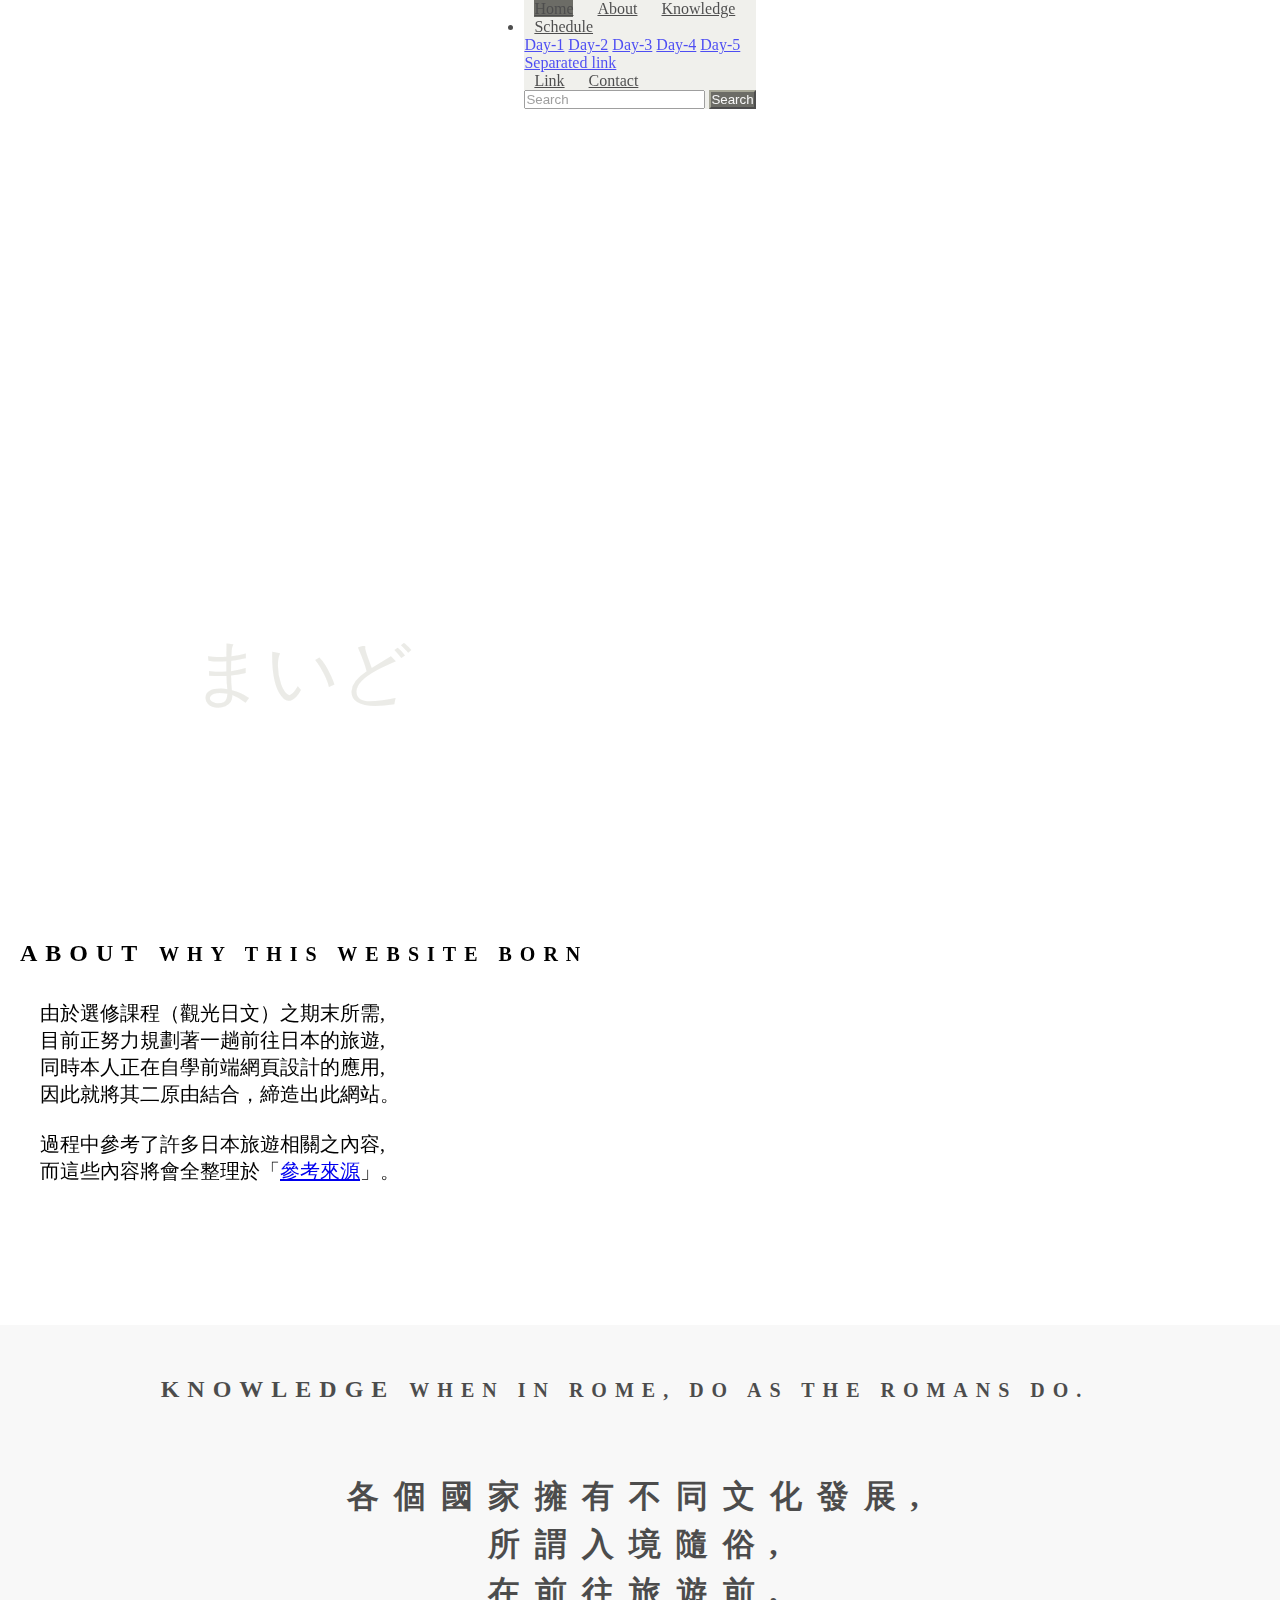
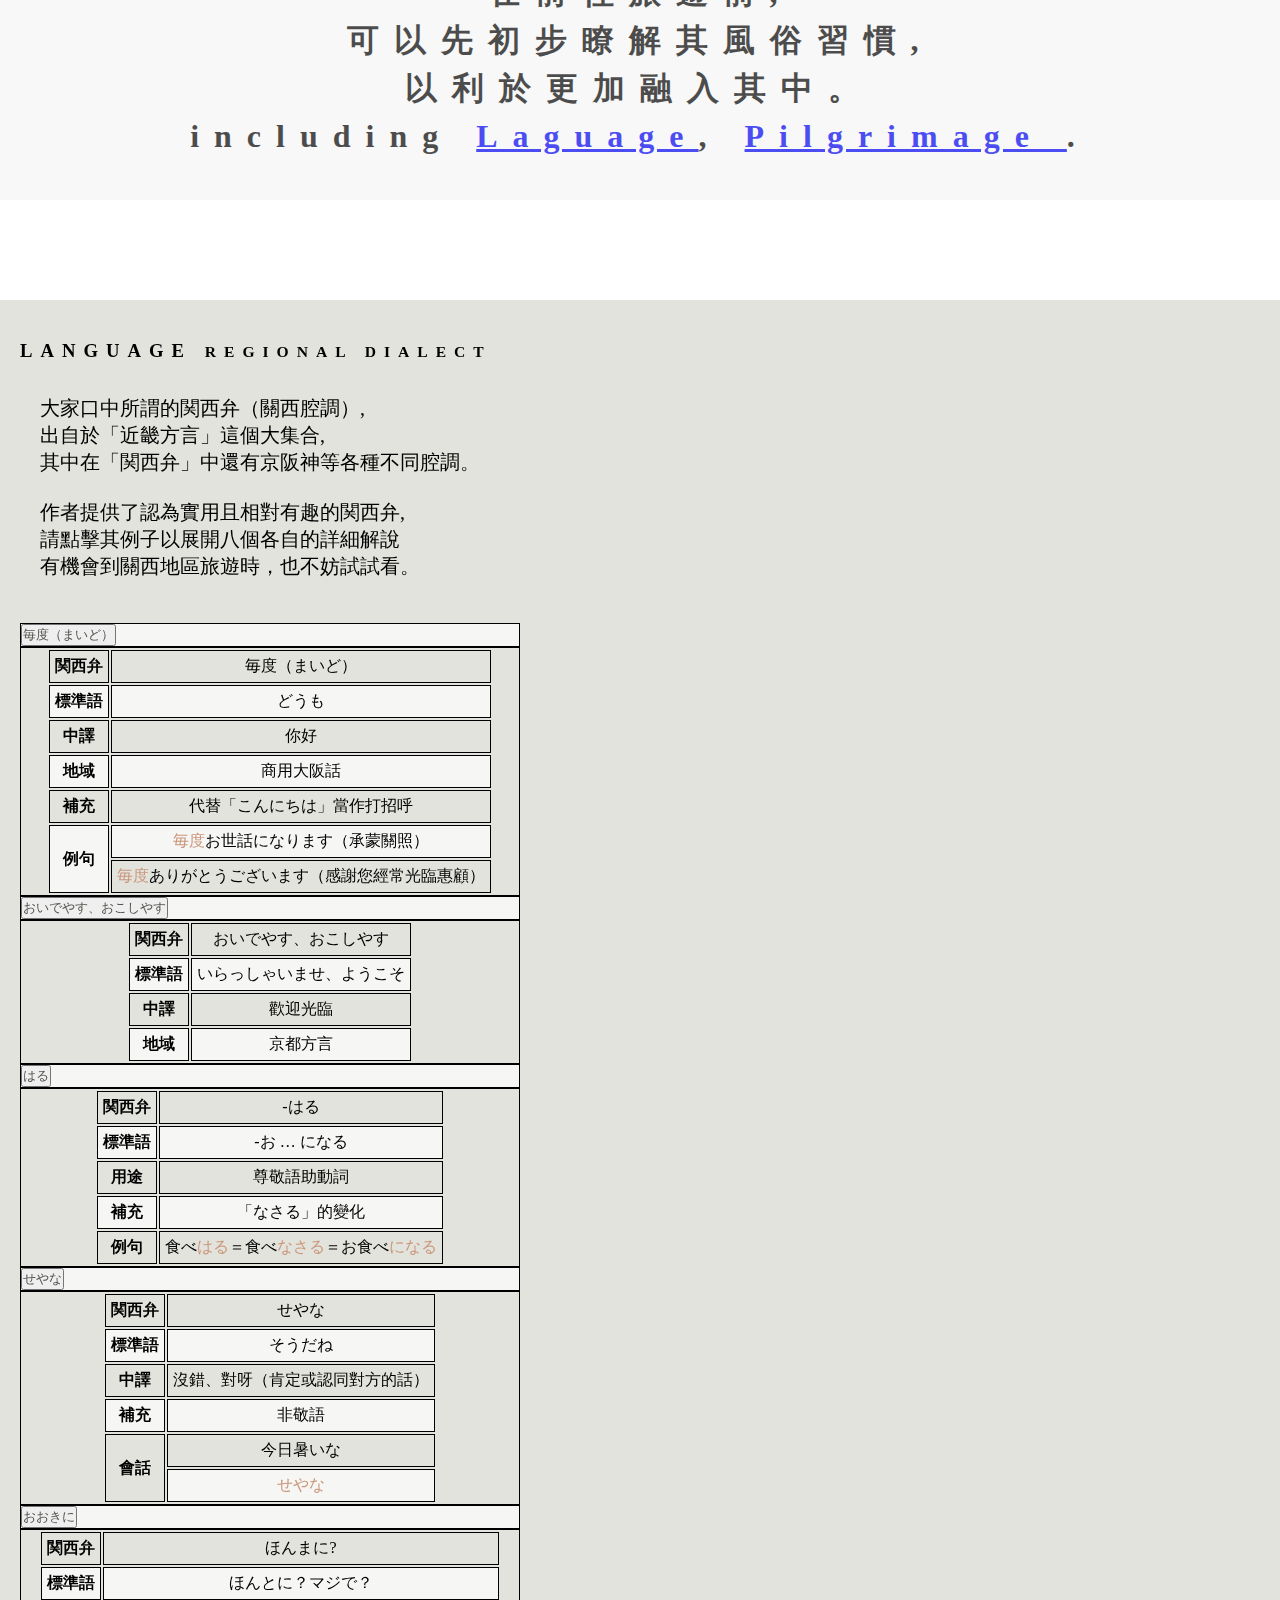
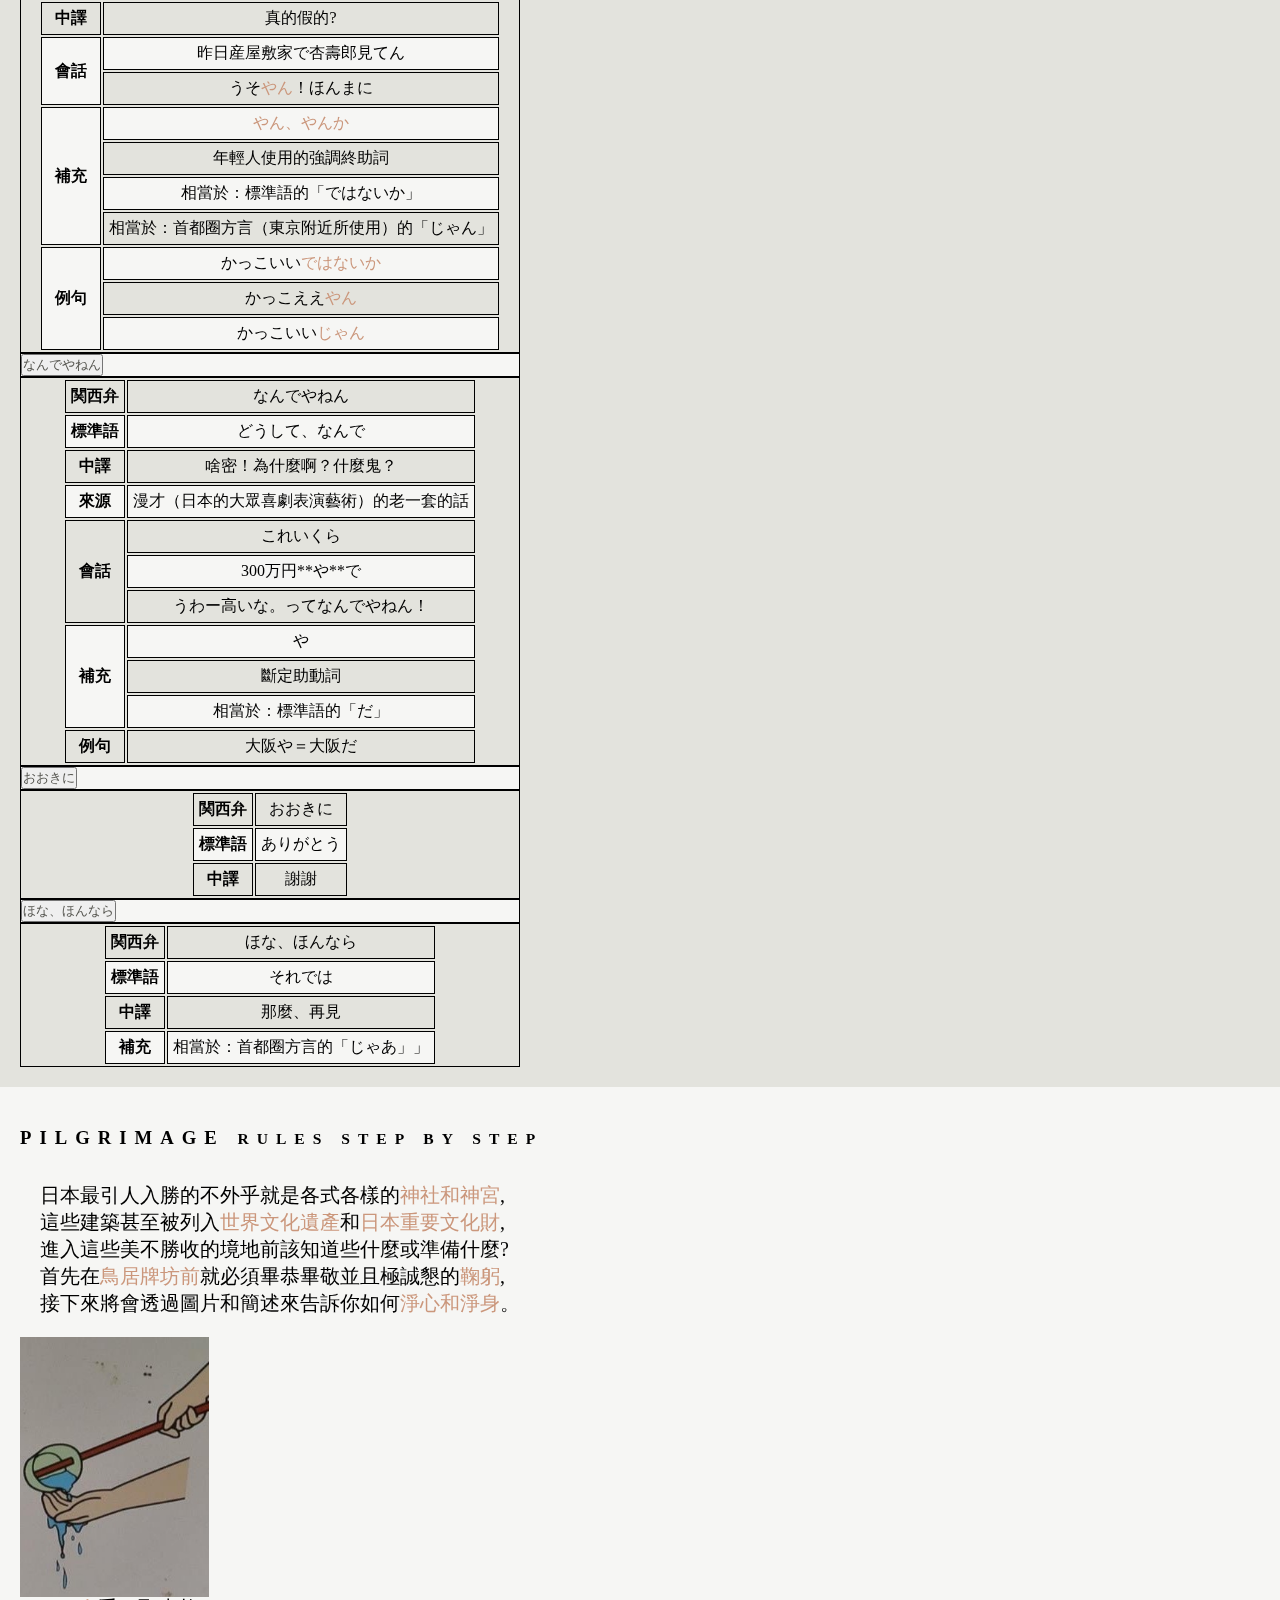
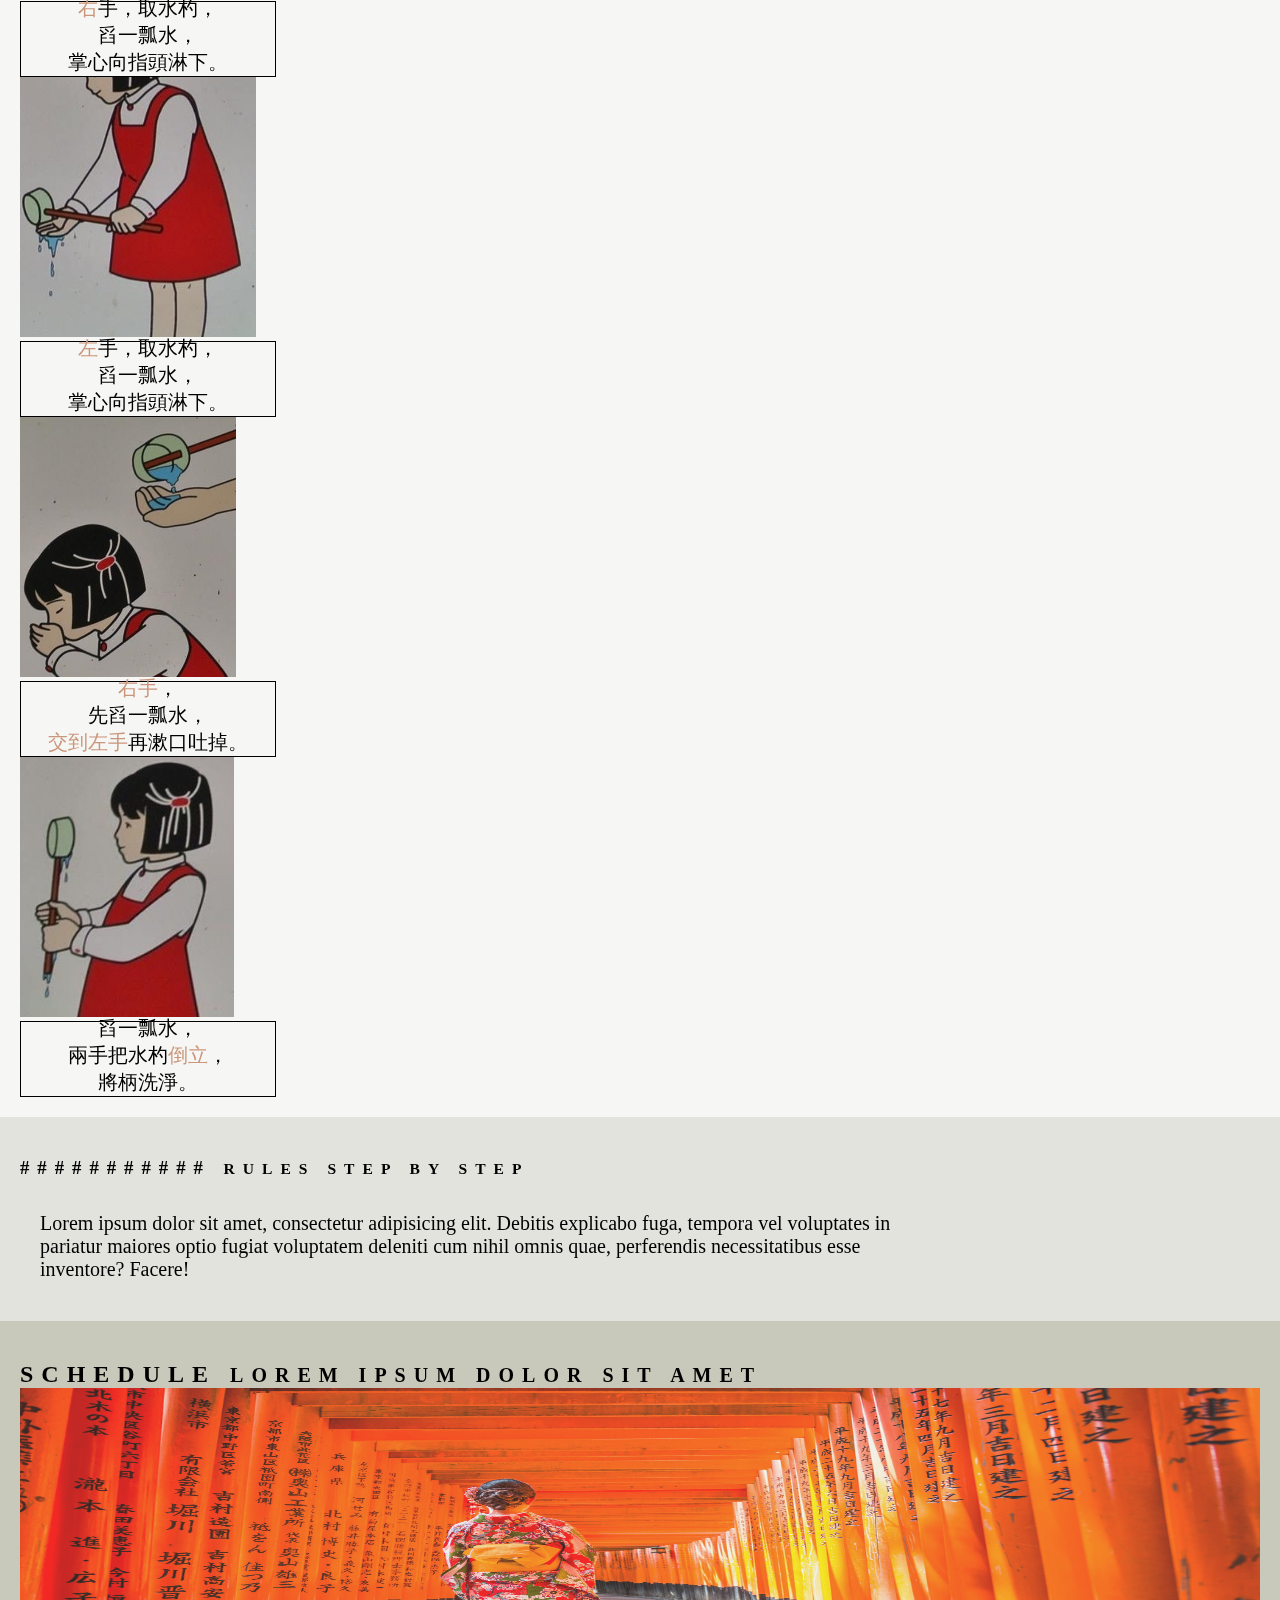
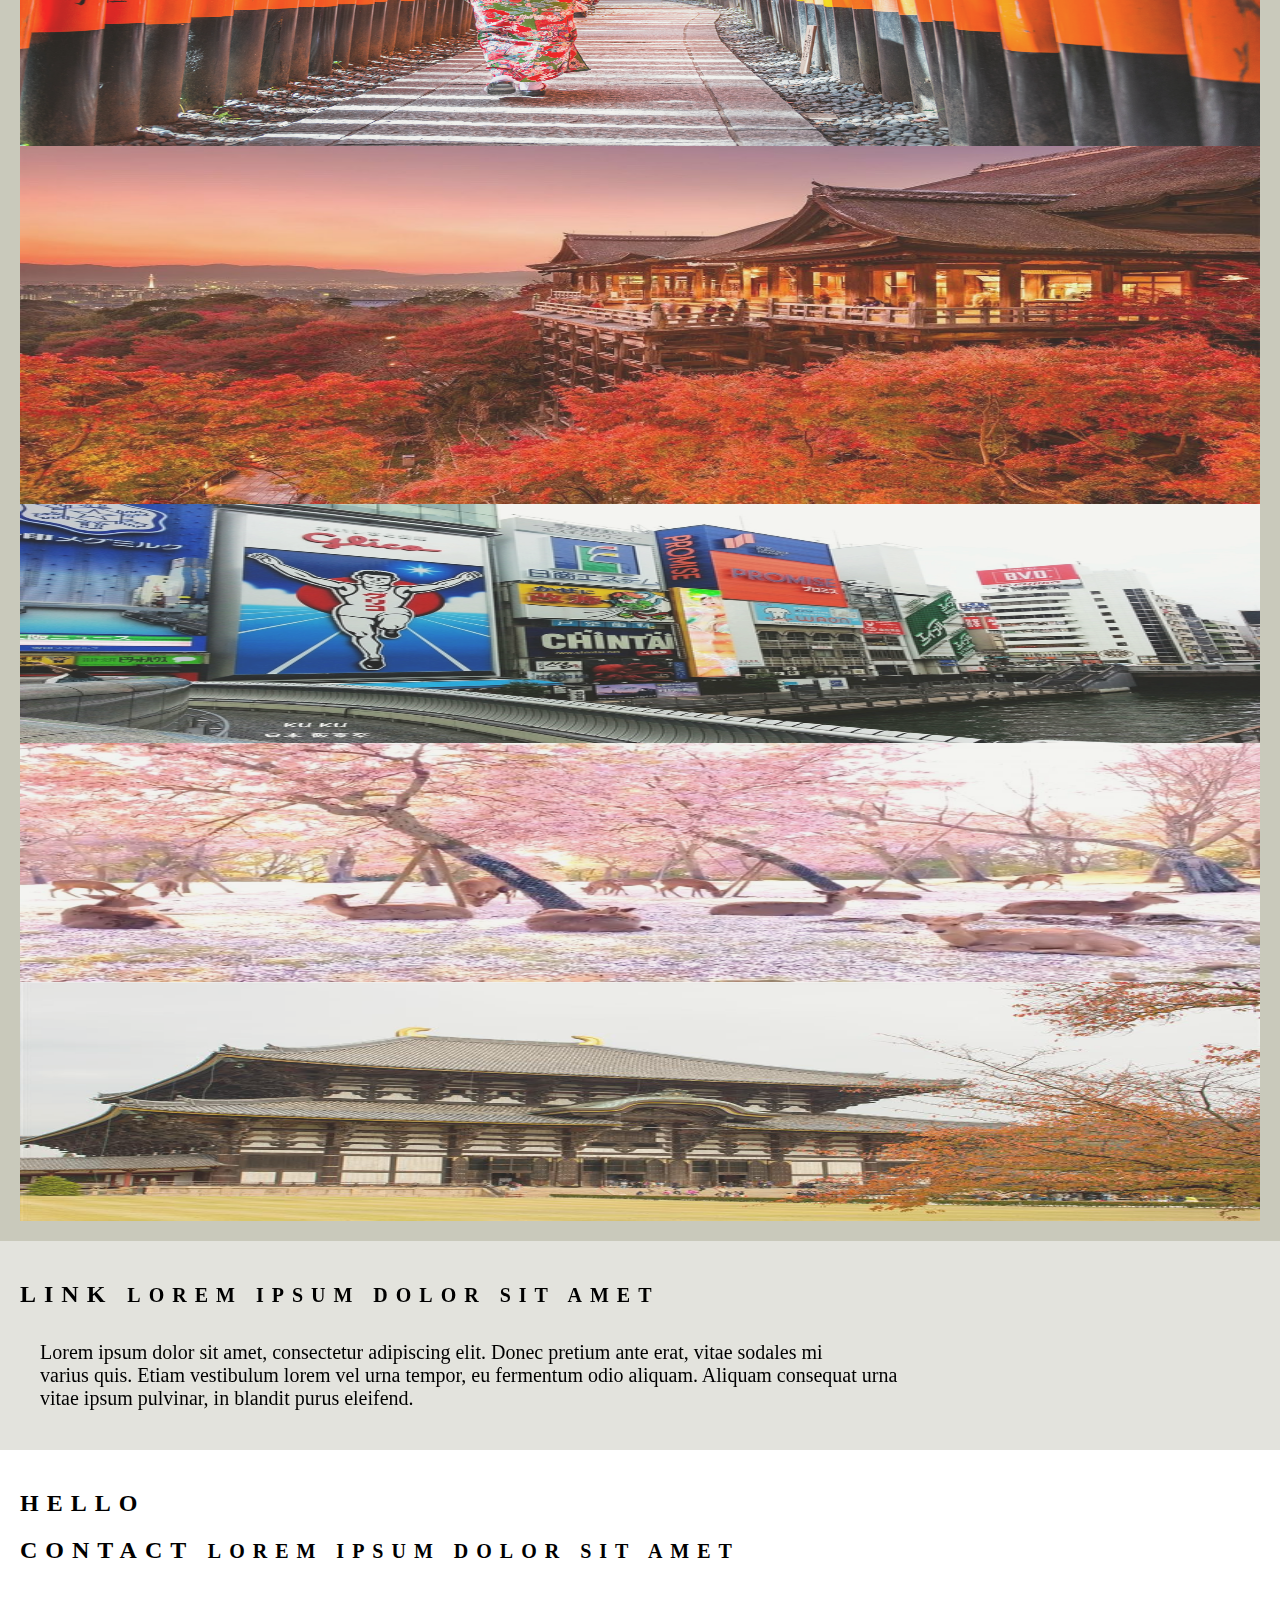
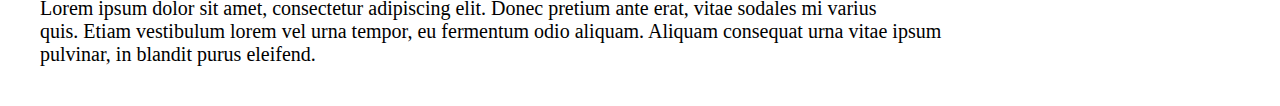
==== index.html @ d2292bc6 "remove branch" ====
<!DOCTYPE html>
<html lang="en">

<head>
  <meta charset="UTF-8">
  <meta name="viewport" content="width=device-width, initial-scale=1.0">
  <title>Kansai</title>

  <!-- Bootstrap CSS -->
  <!-- <link rel="stylesheet" href="bootstrap.min.css.map"> -->
  <link rel="stylesheet" href="https://cdn.jsdelivr.net/npm/bootstrap@4.5.3/dist/css/bootstrap.min.css"
    integrity="sha384-TX8t27EcRE3e/ihU7zmQxVncDAy5uIKz4rEkgIXeMed4M0jlfIDPvg6uqKI2xXr2" crossorigin="anonymous">
  <!-- Style CSS code? -->
  <link rel="stylesheet" href="style/kansai.css">

  <!-- <link href="https://fonts.googleapis.com/earlyaccess/cwtexyen.css " rel="stylesheet"> -->


  <link rel="preconnect" href="https://fonts.gstatic.com">
  <link href="https://fonts.googleapis.com/css2?family=Noto+Sans+TC:wght@100;900&display=swap" rel="stylesheet">
</head>

<body>
  <header>
    <!--flex-column flex-sm-row?-->
    <nav class="container">
      <ul class="nav nav-pills">
        <a class="nav-link active" href="#">Home</a>
        <a class="nav-link" href="#">About</a>
        <a class="nav-link" href="#">Knowledge</a>
        <li class="nav-item dropdown">
          <a class="nav-link dropdown-toggle" data-toggle="dropdown" href="#" role="button" aria-haspopup="true"
            aria-expanded="false">Schedule</a>
          <div class="dropdown-menu">
            <a class="dropdown-item" href="#">Day-1</a>
            <a class="dropdown-item" href="#">Day-2</a>
            <a class="dropdown-item" href="#">Day-3</a>
            <a class="dropdown-item" href="#">Day-4</a>
            <a class="dropdown-item" href="#">Day-5</a>
            <div class="dropdown-divider"></div>
            <a class="dropdown-item" href="#">Separated link</a>
          </div>
        </li>
        <a class="nav-link" href="#">Link</a>
        <a class="nav-link" href="#">Contact</a>
        <!-- <li class="nav-item">
        <a class="nav-link" href="#" tabindex="-1" aria-disabled="true">Disabled</a>
      </li> -->
        <!--search-->
        <div class="navbar">
          <form class="form-inline">
            <input class="form-control mr-sm-2" type="search" placeholder="Search" aria-label="Search">
            <button class="btn btn-outline-success my-2 my-sm-0" type="submit">Search</button>
          </form>
        </div>
        <!--search*-->
      </ul>
      </div>
    </nav>
    <div class="home-title">
      まいど
    </div>
  </header>

  <!--main-->
  <main>
    <!--about-->
    <div>
      <div class="container">
        <h2>
          About
          <small class="text-muted">why this website born</small>
        </h2>

        <div class="row">
          <div class="col-12 col-xl-6">
            <p>
              由於選修課程（觀光日文）之期末所需,
              目前正努力規劃著一趟前往日本的旅遊,
              同時本人正在自學前端網頁設計的應用,
              因此就將其二原由結合，締造出此網站。
              <!--Link-->
              過程中參考了許多日本旅遊相關之內容,
              而這些內容將會全整理於「<a href="#">參考來源</a>」。
            </p>
          </div>

          <div class="col-12 col-xl-6 about-bg">
            <!--<p>-->
          </div>
        </div>
      </div>
    </div>

    <!--knowledge-->
    <div class="knowlg-bg">
      <div class="container knowlg-content">
        <h2 id="k">
          Knowledge
          <small class="text-muted">When in Rome, do as the Romans do.</small>
        </h2>
        <p>
          各個國家擁有不同文化發展,
          所謂入境隨俗,
          在前往旅遊前,
          可以先初步瞭解其風俗習慣,
          以利於更加融入其中。
          including <a href="#">Laguage</a>, <a href="#">Pilgrimage </a>.
        </p>
      </div>
    </div>

    <!--language-->
    <div class="light-4">
      <div class="container">
        <h3>
          Language
          <small class="text-muted">Regional Dialect</small>
        </h3>
        <div class="row">
          <div class="lang-intro">
            <p>
              大家口中所謂的関西弁（關西腔調）,
              出自於「近畿方言」這個大集合,
              其中在「関西弁」中還有京阪神等各種不同腔調。

              作者提供了認為實用且相對有趣的関西弁,
              請點擊其例子以展開八個各自的詳細解說
              有機會到關西地區旅遊時，也不妨試試看。
              <!--<p>近畿方言 > 関西弁 > 京阪神</p>-->
            </p>
            <div class="lang-bg">

            </div>
          </div>

          <!--collapse-->
          <div class="accordion" id="accordionExample">
            <div class="card">
              <div class="card-header" id="headingOne">
                <div class="mb-0">
                  <button class="btn btn-link btn-block" type="button" data-toggle="collapse"
                    data-target="#collapseOne" aria-expanded="true" aria-controls="collapseOne">
                    毎度（まいど）
                  </button>
                </div>
              </div>

              <div id="collapseOne" class="collapse show" aria-labelledby="headingOne" data-parent="#accordionExample">
                <div class="card-body">
                  <table>
                    <tr>
                      <th>関西弁</th>
                      <td>毎度（まいど）</td>
                    </tr>
                    <tr>
                      <th>標準語</th>
                      <td>どうも</td>
                    </tr>
                    <tr>
                      <th>中譯</th>
                      <td>你好</td>
                    </tr>
                    <tr>
                      <th>地域</th>
                      <td>商用大阪話</td>
                    </tr>
                    <tr>
                      <th>補充</th>
                      <td>代替「こんにちは」當作打招呼</td>
                    </tr>
                    <tr>
                      <th rowspan="2">例句</th>
                      <td><span class="font-color">毎度</span>お世話になります（承蒙關照）</td>
                    </tr>
                    <tr>
                      <td><span class="font-color">毎度</span>ありがとうございます（感謝您經常光臨惠顧）</td>
                    </tr>
                  </table>
                </div>
              </div>
            </div>
            <!--2nd-->
            <div class="card">
              <div class="card-header" id="headingTwo">
                <div class="mb-0">
                  <button class="btn btn-link btn-block collapsed" type="button" data-toggle="collapse"
                    data-target="#collapseTwo" aria-expanded="false" aria-controls="collapseTwo">
                    おいでやす、おこしやす
                  </button>
                </div>
              </div>
              <div id="collapseTwo" class="collapse" aria-labelledby="headingTwo" data-parent="#accordionExample">
                <div class="card-body">
                  <table>
                    <tr>
                      <th>関西弁</th>
                      <td>おいでやす、おこしやす</td>
                    </tr>
                    <tr>
                      <th>標準語</th>
                      <td>いらっしゃいませ、ようこそ</td>
                    </tr>
                    <tr>
                      <th>中譯</th>
                      <td>歡迎光臨</td>
                    </tr>
                    <tr>
                      <th>地域</th>
                      <td>京都方言</td>
                    </tr>
                  </table>
                </div>
              </div>
            </div>

            <!--3rd-->
            <div class="card">
              <div class="card-header" id="headingThree">
                <div class="mb-0">
                  <button class="btn btn-link btn-block collapsed" type="button" data-toggle="collapse"
                    data-target="#collapseThree" aria-expanded="false" aria-controls="collapseThree">
                    はる
                  </button>
                </div>
              </div>
              <div id="collapseThree" class="collapse" aria-labelledby="headingThree" data-parent="#accordionExample">
                <div class="card-body">
                  <table>
                    <tr>
                      <th>関西弁</th>
                      <td>-はる</td>
                    </tr>
                    <tr>
                      <th>標準語</th>
                      <td>-お … になる</td>
                    </tr>
                    <tr>
                      <th>用途</th>
                      <td>尊敬語助動詞</td>
                    </tr>
                    <tr>
                      <th>補充</th>
                      <td>「なさる」的變化</td>
                    </tr>
                    <tr>
                      <th>例句</th>
                      <td>食べ<span class="font-color">はる</span>＝食べ<span class="font-color">なさる</span>＝お食べ<span class="font-color">になる</span></td>
                    </tr>
                  </table>
                </div>
              </div>

              <!--4th-->
              <div class="card">
                <div class="card-header" id="headingFour">
                  <div class="mb-0">
                    <button class="btn btn-link btn-block collapsed" type="button" data-toggle="collapse"
                      data-target="#collapseFour" aria-expanded="false" aria-controls="collapseFour">
                      せやな
                    </button>
                  </div>
                </div>
                <div id="collapseFour" class="collapse" aria-labelledby="headingFour" data-parent="#accordionExample">
                  <div class="card-body">
                    <table>
                      <tr>
                        <th>関西弁</th>
                        <td>せやな</td>
                      </tr>
                      <tr>
                        <th>標準語</th>
                        <td>そうだね</td>
                      </tr>
                      <tr>
                        <th>中譯</th>
                        <td>沒錯、對呀（肯定或認同對方的話）</td>
                      </tr>
                      <tr>
                        <th>補充</th>
                        <td>非敬語</td>
                      </tr>
                      <tr>
                        <th rowspan="2">會話</th>
                        <td>今日暑いな</td>
                      </tr>
                      <tr>
                        <td><span class="font-color">せやな</span></td>
                      </tr>
                    </table>
                  </div>
                </div>
              </div>

              <!--5th-->
              <div class="card">
                <div class="card-header" id="headingFive">
                  <div class="mb-0">
                    <button class="btn btn-link btn-block collapsed" type="button" data-toggle="collapse"
                      data-target="#collapseFive" aria-expanded="false" aria-controls="collapseFive">
                      おおきに
                    </button>
                  </div>
                </div>
                <div id="collapseFive" class="collapse" aria-labelledby="headingFive" data-parent="#accordionExample">
                  <div class="card-body">
                    <table>
                      <tr>
                        <th>関西弁</th>
                        <td>ほんまに?</td>
                      </tr>
                      <tr>
                        <th>標準語</th>
                        <td>ほんとに？マジで？</td>
                      </tr>
                      <tr>
                        <th>中譯</th>
                        <td>真的假的?</td>
                      </tr>
                      <tr>
                        <th rowspan="2">會話</th>
                        <td>昨日産屋敷家で杏壽郎見てん</td>
                      </tr>
                      <tr>
                        <td>うそ<span class="font-color">やん</span>！ほんまに</td>
                      </tr>
                      <tr>
                        <th rowspan="4">補充</th>
                        <td><span class="font-color">やん、やんか</span></td>
                      </tr>
                      <tr>
                        <td>年輕人使用的強調終助詞</td>
                      </tr>
                      <tr>
                        <td>相當於：標準語的「ではないか」</td>
                      </tr>
                      <tr>
                        <td>相當於：首都圈方言（東京附近所使用）的「じゃん」</td>
                      </tr>
                      <tr>
                        <th rowspan="3">例句</th>
                        <td>かっこいい<span class="font-color">ではないか</span></td>
                      </tr>
                      <tr>
                        <td>かっこええ<span class="font-color">やん</span></td>
                      </tr>
                      <tr>
                        <td>かっこいい<span class="font-color">じゃん</span></td>
                      </tr>
                    </table>
                  </div>
                </div>
              </div>

              <!--6th-->
              <div class="card">
                <div class="card-header" id="headingSix">
                  <div class="mb-0">
                    <button class="btn btn-link btn-block collapsed" type="button" data-toggle="collapse"
                      data-target="#collapseSix" aria-expanded="false" aria-controls="collapseSix">
                      なんでやねん
                    </button>
                  </div>
                </div>
                <div id="collapseSix" class="collapse" aria-labelledby="headingSix" data-parent="#accordionExample">
                  <div class="card-body">
                    <table>
                      <tr>
                        <th>関西弁</th>
                        <td>なんでやねん</td>
                      </tr>
                      <tr>
                        <th>標準語</th>
                        <td>どうして、なんで</td>
                      </tr>
                      <tr>
                        <th>中譯</th>
                        <td>啥密！為什麼啊？什麼鬼？</td>
                      </tr>
                      <tr>
                        <th>來源</th>
                        <td>漫才（日本的大眾喜劇表演藝術）的老一套的話
                        </td>
                      </tr>
                      <tr>
                        <th rowspan="3">會話</th>
                        <td>これいくら</td>
                      </tr>
                      <tr>
                        <td>300万円**や**で</td>
                      </tr>
                      <tr>
                        <td>うわー高いな。ってなんでやねん！</td>
                      </tr>
                      <tr>
                        <th rowspan="3">補充</th>
                        <td>や</td>
                      </tr>
                      <tr>
                        <td>斷定助動詞</td>
                      </tr>
                      <tr>
                        <td>相當於：標準語的「だ」</td>
                      </tr>
                      <tr>
                        <th>例句</th>
                        <td>大阪や＝大阪だ</td>
                      </tr>
                    </table>
                  </div>
                </div>
              </div>
              <!--7th-->
              <div class="card">
                <div class="card-header" id="headingSeven">
                  <div class="mb-0">
                    <button class="btn btn-link btn-block collapsed" type="button" data-toggle="collapse"
                      data-target="#collapseSeven" aria-expanded="false" aria-controls="collapseSeven">
                      おおきに
                    </button>
                  </div>
                </div>
                <div id="collapseSeven" class="collapse" aria-labelledby="headingSeven" data-parent="#accordionExample">
                  <div class="card-body">
                    <table>
                      <tr>
                        <th>関西弁</th>
                        <td>おおきに</td>
                      </tr>
                      <tr>
                        <th>標準語</th>
                        <td>ありがとう</td>
                      </tr>
                      <tr>
                        <th>中譯</th>
                        <td>謝謝</td>
                      </tr>
                    </table>
                  </div>
                </div>
              </div>
              <!--8th-->
              <div class="card">
                <div class="card-header" id="headingEight">
                  <div class="mb-0">
                    <button class="btn btn-link btn-block collapsed" type="button" data-toggle="collapse"
                      data-target="#collapseEight" aria-expanded="false" aria-controls="collapseEight">
                      ほな、ほんなら
                    </button>
                  </div>
                </div>
                <div id="collapseEight" class="collapse" aria-labelledby="headingEight" data-parent="#accordionExample">
                  <div class="card-body">
                    <table>
                      <tr>
                        <th>関西弁</th>
                        <td>ほな、ほんなら</td>
                      </tr>
                      <tr>
                        <th>標準語</th>
                        <td>それでは</td>
                      </tr>
                      <tr>
                        <th>中譯</th>
                        <td>那麼、再見</td>
                      </tr>
                      <tr>
                        <th>補充</th>
                        <td>相當於：首都圈方言的「じゃあ」」</td>
                      </tr>
                    </table>
                  </div>
                </div>
              </div>
            </div>
          </div>
        </div>
      </div>
      <!--language*-->

      <!--pilgrimage -->
      <div class="bg-color-sec">
        <div class="container">
          <h3>
            Pilgrimage
            <small class="text-muted">Rules Step by Step</small>
          </h3>
          <p>
            日本最引人入勝的不外乎就是各式各樣的<span class="font-color">神社和神宮</span>,
            這些建築甚至被列入<span class="font-color">世界文化遺產</span>和<span class="font-color">日本重要文化財</span>,
            進入這些美不勝收的境地前該知道些什麼或準備什麼?
            首先在<span class="font-color">鳥居牌坊前</span>就必須畢恭畢敬並且極誠懇的<span class="font-color">鞠躬</span>,
            接下來將會透過圖片和簡述來告訴你如何<span class="font-color">淨心和淨身</span>。
          </p>
          <div class="row">
            <div class="card" style="width: 16rem;">
              <img src="img/step1.jpg" class="card-img-top" alt="...">
              <div class="card-body">
                <p class="card-text">
                  <span class="font-color">右</span>手，取水杓，
                  舀一瓢水，
                  掌心向指頭淋下。</p>
              </div>
            </div>
            <div class="card" style="width: 16rem;">
              <img src="img/step2.jpg" class="card-img-top" alt="...">
              <div class="card-body">
                <p class="card-text">
                  <span class="font-color">左</span>手，取水杓，
                  舀一瓢水，
                  掌心向指頭淋下。</p>
              </div>
            </div>
            <div class="card" style="width: 16rem;">
              <img src="img/step3.jpg" class="card-img-top" alt="...">
              <div class="card-body">
                <p class="card-text">
                  <span class="font-color">右手</span>，
                  先舀一瓢水，
                  <span class="font-color">交到左手</span>再漱口吐掉。</p>
              </div>
            </div>
            <div class="card" style="width: 16rem;">
              <img src="img/step4.jpg" class="card-img-top" alt="...">
              <div class="card-body">
                <p class="card-text">
                  舀一瓢水，
                  兩手把水杓<span class="font-color">倒立</span>，
                  將柄洗淨。</p>
              </div>
            </div>
          </div>
        </div>
      </div>

      <!--??-->
      <div class="">
        <div class=" container">
          <h3>
            ###########
            <small class="text-muted">Rules Step by Step</small>
          </h3>
          <p>
            Lorem ipsum dolor sit amet, consectetur adipisicing elit. Debitis explicabo fuga, tempora vel voluptates in
            pariatur maiores optio fugiat voluptatem deleniti cum nihil omnis quae, perferendis necessitatibus esse
            inventore? Facere!
          </p>
        </div>
      </div>



      <!--Schedule-->
      <div class="bg-color">
        <div class="container justify-content-center">
          <h2>
            Schedule
            <small class="text-muted">Lorem ipsum dolor sit amet</small>
          </h2>
  
          <div class="row">
            <!--Day1-->
            <div class="col-12 col-xl-6">
              <a href="schedule.html#day1">
                <img class="card-img" src="img/Fushimi-Inari-Taisha.jpg">
                <div class="overlay">
                  <div class="overlay-text">Hello</div>
                </div>
              </a>
  
            </div>
            <!--Day2-->
            <div class="col-12 col-xl-6">
              <a href="schedule.html#day2">
                <img class="card-img" src="img/Kiyomizu.jpg">
                <div class="overlay">
                  <div class="overlay-text">Hello</div>
                </div>
              </a>
            </div>
          </div>
  
  
          <!--2nd row-->
          <div class="row">
            <!--Day3-->
            <div class="col-12 col-xl-4">
              <!--link target?-->
              <a href="schedule.html#day3" target="_top">
                <img class="card-img-sm" src="img/glico.jpg">
                <div class="overlay">
                  <div class="overlay-text">Hello</div>
                </div>
              </a>
            </div>
            <!--Day4-->
            <div class="col-12 col-xl-4">
              <a href="schedule.html#day4">
                <img class="card-img-sm" src="img/nara.jpg">
                <div class="overlay">
                  <div class="overlay-text">Hello</div>
                </div>
              </a>
            </div>
            <!--Day5-->
            <div class="col-12 col-xl-4">
              <a href="schedule.html#day5">
                <img class="card-img-sm" src="img/Todaiji.jpg">
                <div class="overlay">
                  <div class="overlay-text">Hello</div>
                </div>
              </a>
            </div>
          </div>
        </div>

      </div>

      <!--Link-->
      <div class="">
        <div class="container">
          <div class="box">
            <h2>
              Link
              <small class="text-muted">Lorem ipsum dolor sit amet</small>
            </h2>
            <p>
              Lorem ipsum dolor sit amet, consectetur adipiscing elit. Donec pretium ante erat, vitae sodales mi
              varius quis. Etiam vestibulum lorem vel urna tempor, eu fermentum odio aliquam. Aliquam consequat urna
              vitae ipsum pulvinar, in blandit purus eleifend.
            </p>
          </div>
        </div>
      </div>
  </main>

  <footer>
    <div class="container">
      <div class="box">
        <!--What's going on-->
        <h2>Hello</h2>
        <h2>
          Contact
          <small class="text-muted">Lorem ipsum dolor sit amet</small>
        </h2>
        <p>
          Lorem ipsum dolor sit amet, consectetur adipiscing elit. Donec pretium ante erat, vitae sodales mi varius
          quis. Etiam vestibulum lorem vel urna tempor, eu fermentum odio aliquam. Aliquam consequat urna vitae ipsum
          pulvinar, in blandit purus eleifend.
        </p>
      </div>
    </div>
  </footer>



  <script src="https://code.jquery.com/jquery-3.5.1.slim.min.js"
    integrity="sha384-DfXdz2htPH0lsSSs5nCTpuj/zy4C+OGpamoFVy38MVBnE+IbbVYUew+OrCXaRkfj"
    crossorigin="anonymous"></script>
  <script src="https://cdn.jsdelivr.net/npm/popper.js@1.16.1/dist/umd/popper.min.js"
    integrity="sha384-9/reFTGAW83EW2RDu2S0VKaIzap3H66lZH81PoYlFhbGU+6BZp6G7niu735Sk7lN"
    crossorigin="anonymous"></script>
  <script src="https://cdn.jsdelivr.net/npm/bootstrap@4.5.3/dist/js/bootstrap.min.js"
    integrity="sha384-w1Q4orYjBQndcko6MimVbzY0tgp4pWB4lZ7lr30WKz0vr/aWKhXdBNmNb5D92v7s"
    crossorigin="anonymous"></script>

</body>

</html>
---- style/kansai.css ----
*{
    padding: 0;
    margin: 0;
    /*!*/
    box-sizing: border-box; 
    /*font-family: ;*/
}

header{
    width: 100vw;
    height: 100vh;
    opacity: 0.7;
    background: url(../img/kyoto-view.jpg) no-repeat center center fixed;
    -webkit-background-size: cover;
    -moz-background-size: cover;
    -o-background-size: cover;
    background-size: cover;
}

/*======= nav =======*/
nav{
    display: flex;
    justify-content: center;
    position: relative;
    z-index: 999;
}

.nav-pills{
    width: auto;
    position: fixed;
    top:0;
    background-color: rgba(228, 228, 221, 0.8);
}

.nav-link{
    margin: 10px;
    color: black;
}

/*##*/
.nav-pills .nav-link.active, .nav-pills .show>.nav-link{
    background-color: rgba(45, 45, 37, 1);
}

a:hover{
    color: grey;
}

.dropdown-menu[x-placement^=bottom], .dropdown-menu[x-placement^=top]{
    right: 0px;
}

/*btn*/
.btn-outline-success{
    color: whitesmoke;
    background-color: rgba(45, 45, 37, 1);
    border-color: rgba(45, 45, 37, 1);
}

.btn-outline-success:hover{
    background-color: rgba(79, 79, 64, 1);
    border-color: rgba(79, 79, 64, 1);
}

.home-title{
    width: 500px;
    height: 500px;
    color: rgba(227, 227, 221, 1);
    font-size: 72px;
    position: relative;
    top: 65%;
    left: 15%;
}

/*z-index*/
main{
    /* margin-top: auto; */
    position: relative;
    /* top: 60px; */
}


.container{
    padding: 20px;
}

/*color*/
.bg-color{
    background-color: rgba(201, 201, 187, 1);
}

.light-4{
    background-color: rgba(227, 227, 221, 1);
}

.dark-4{
    background-color: rgba(45, 45, 37, 1);

}

/* ======= card-img =======*/
.card-img{
    /*!*/
    display: block;
    position: relative;
    width: 100%;
    height: 358px;
    opacity: 0.8;
}

.card-img-sm{
    display: block;
    position: relative;
    width: 100%;
    height: 239px;
    opacity: 0.8;
}

.overlay {
    position: absolute;
    top: 0;
    bottom: 0;
    left: 0;
    right: 0;
    height: 100%;
    width: 100%;
    opacity: 0;
    transition: .5s ease;
    background-color: rgba(45, 45, 37, 0.8);
  }

.col-12, .col-xl-4, .col-xl-6{
    position: relative;
    padding: 0;
}

/*?*/
.col-12:hover .overlay{ 
    opacity: 1;
}

.overlay-text {
    color: white;
    font-size: 20px;
    position: absolute;
    top: 50%;
    left: 50%;
    -webkit-transform: translate(-50%, -50%);
    -ms-transform: translate(-50%, -50%);
    transform: translate(-50%, -50%);
    text-align: center;
  }

.about-bg{
    width: 100vw;
    height: auto;
    opacity: 0.7;
    background: url(../img/kyoto-view.jpg) no-repeat center center fixed;
    -webkit-background-size: cover;
    -moz-background-size: cover;
    -o-background-size: cover;
    background-size: cover;
}

.lang-bg{
    width: 100%;
    height: 40%;
    overflow: hidden;
    /* opacity: 0.7; */
    background: url(../img/deer.jpg) no-repeat center center fixed;
    -webkit-background-size: cover;
    -moz-background-size: cover;
    -o-background-size: cover;
    background-size: cover;
}

.knowlg-bg{
    display: flex;
    align-items: center;
    width: 100vw;
    height: 75vh;
    background: url(../img/deer.jpg) no-repeat center center fixed;
    -webkit-background-size: cover;
    -moz-background-size: cover;
    -o-background-size: cover;
    background-size: cover;
}

.knowlg-content{ 
    width: 100%;
    text-align: center;
    background-color: whitesmoke;
    opacity: 0.7;
    color: black;
    line-height: 3em;
    letter-spacing: 15px;
    font-weight: bold;
}

.knowlg-content p{
    font-size: 32px;
}

p{
    white-space: pre-line;
    font-size: 20px;
    font-family: "Microsoft YaHei";
    padding: 10px 20px 20px 20px;
    margin: 0;
}
 
h2, h3{
    letter-spacing: 8px;
    text-transform: uppercase;
    padding: 20px 30px 0 0;
}
.text-muted{

}

.btn-link{
    color: rgba(45, 45, 37, 0.8);
}

/*======= accordion=======*/

.card-header{
    border: 1px solid black;
    background-color: #F6F6F4;
}

.card-body{
    border:1px solid black; 

}
.lang-intro{
    width: 500px;
}
.accordion{
    width: 500px;
}

.card-body{
    text-align: center;
}

table{
    display: flex;
    justify-content: space-around;
}

/* tbody{
    width: 75%;
} */

th, td{
    padding: 5px;
    border-collapse: collapse;
    border: 1px solid black;
}

/**/
tr:nth-child(even) {
    background-color:#F6F6F4 ;
  }

.row{
    justify-content: space-around;
}


.bg-color-sec{
    background-color: #F6F6F4;
    /* background-color: rgba(249, 244, 240, 1); */
}

.font-color{
    color: #CB977C;
}

.card-img-top{
    height: 260px;
} 

.card-text{
    font-size: 20px;
    padding: 0;
    margin-top: -30px;
}
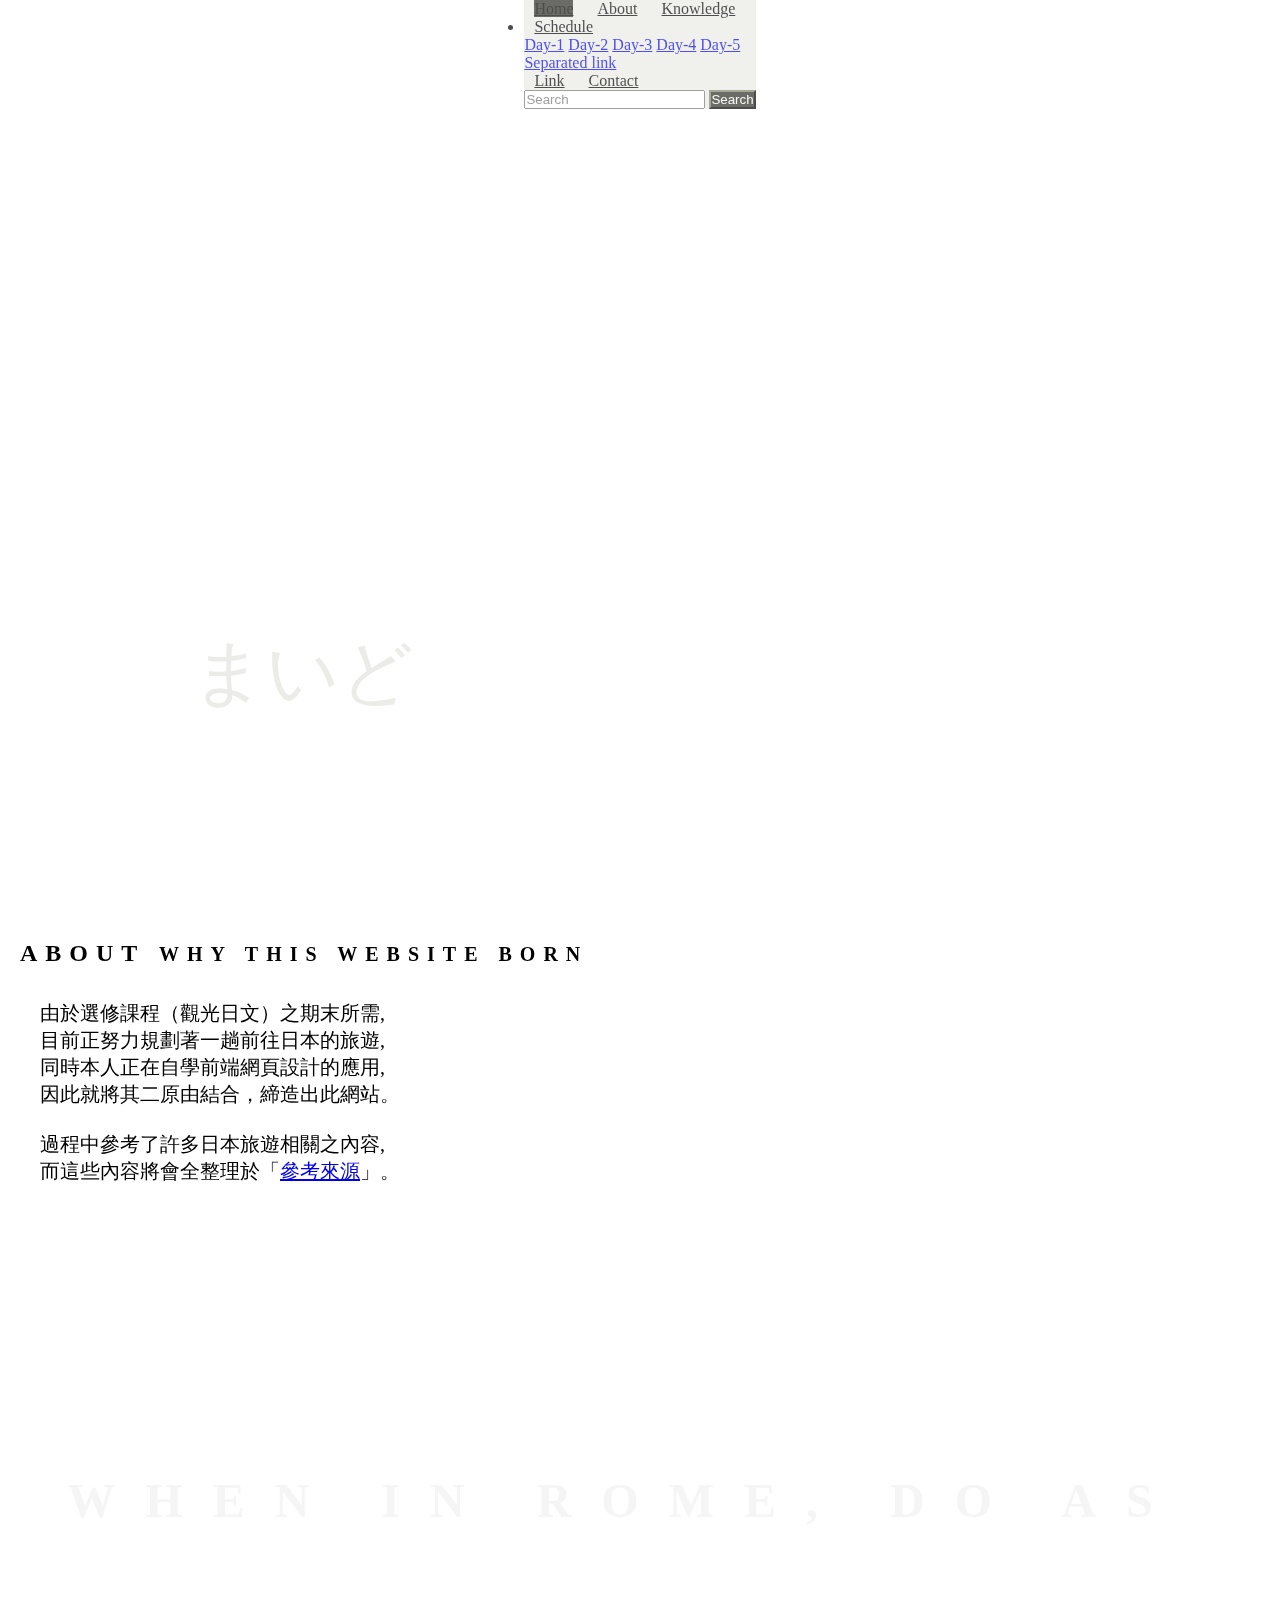
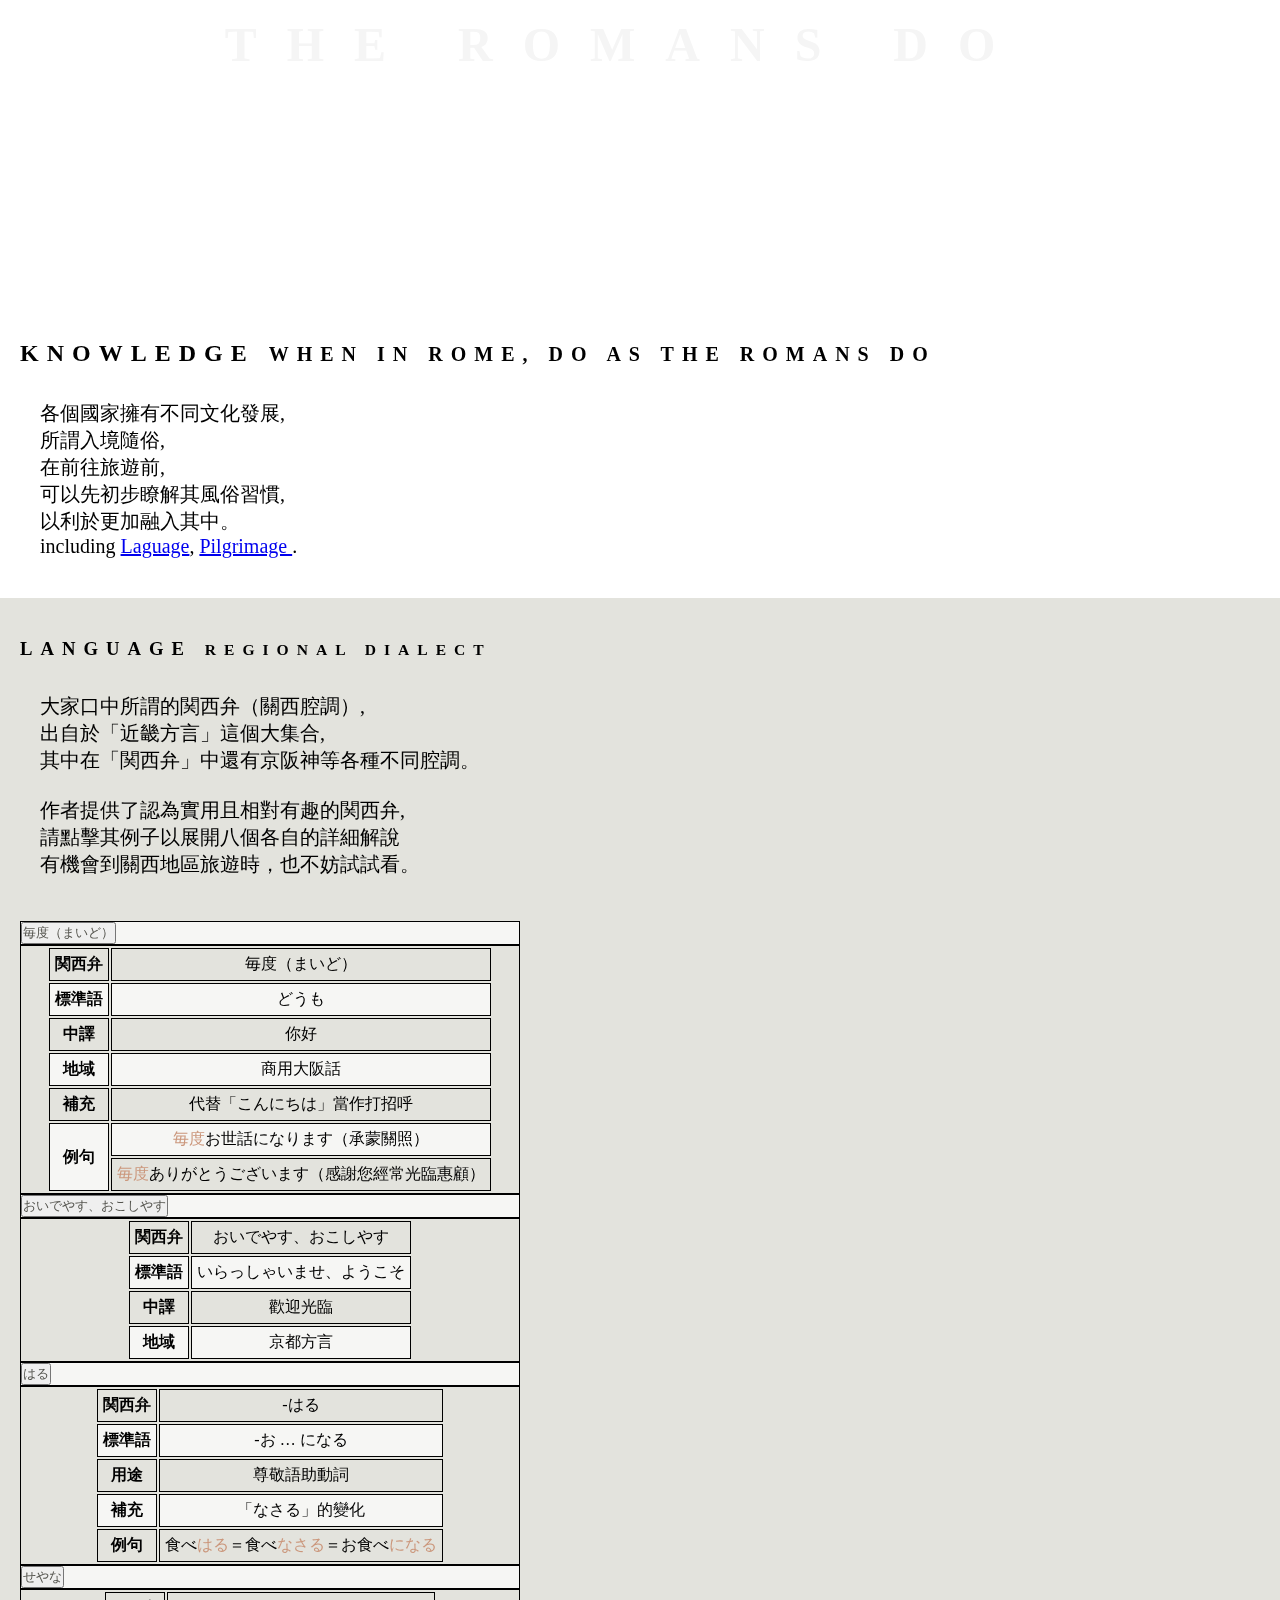
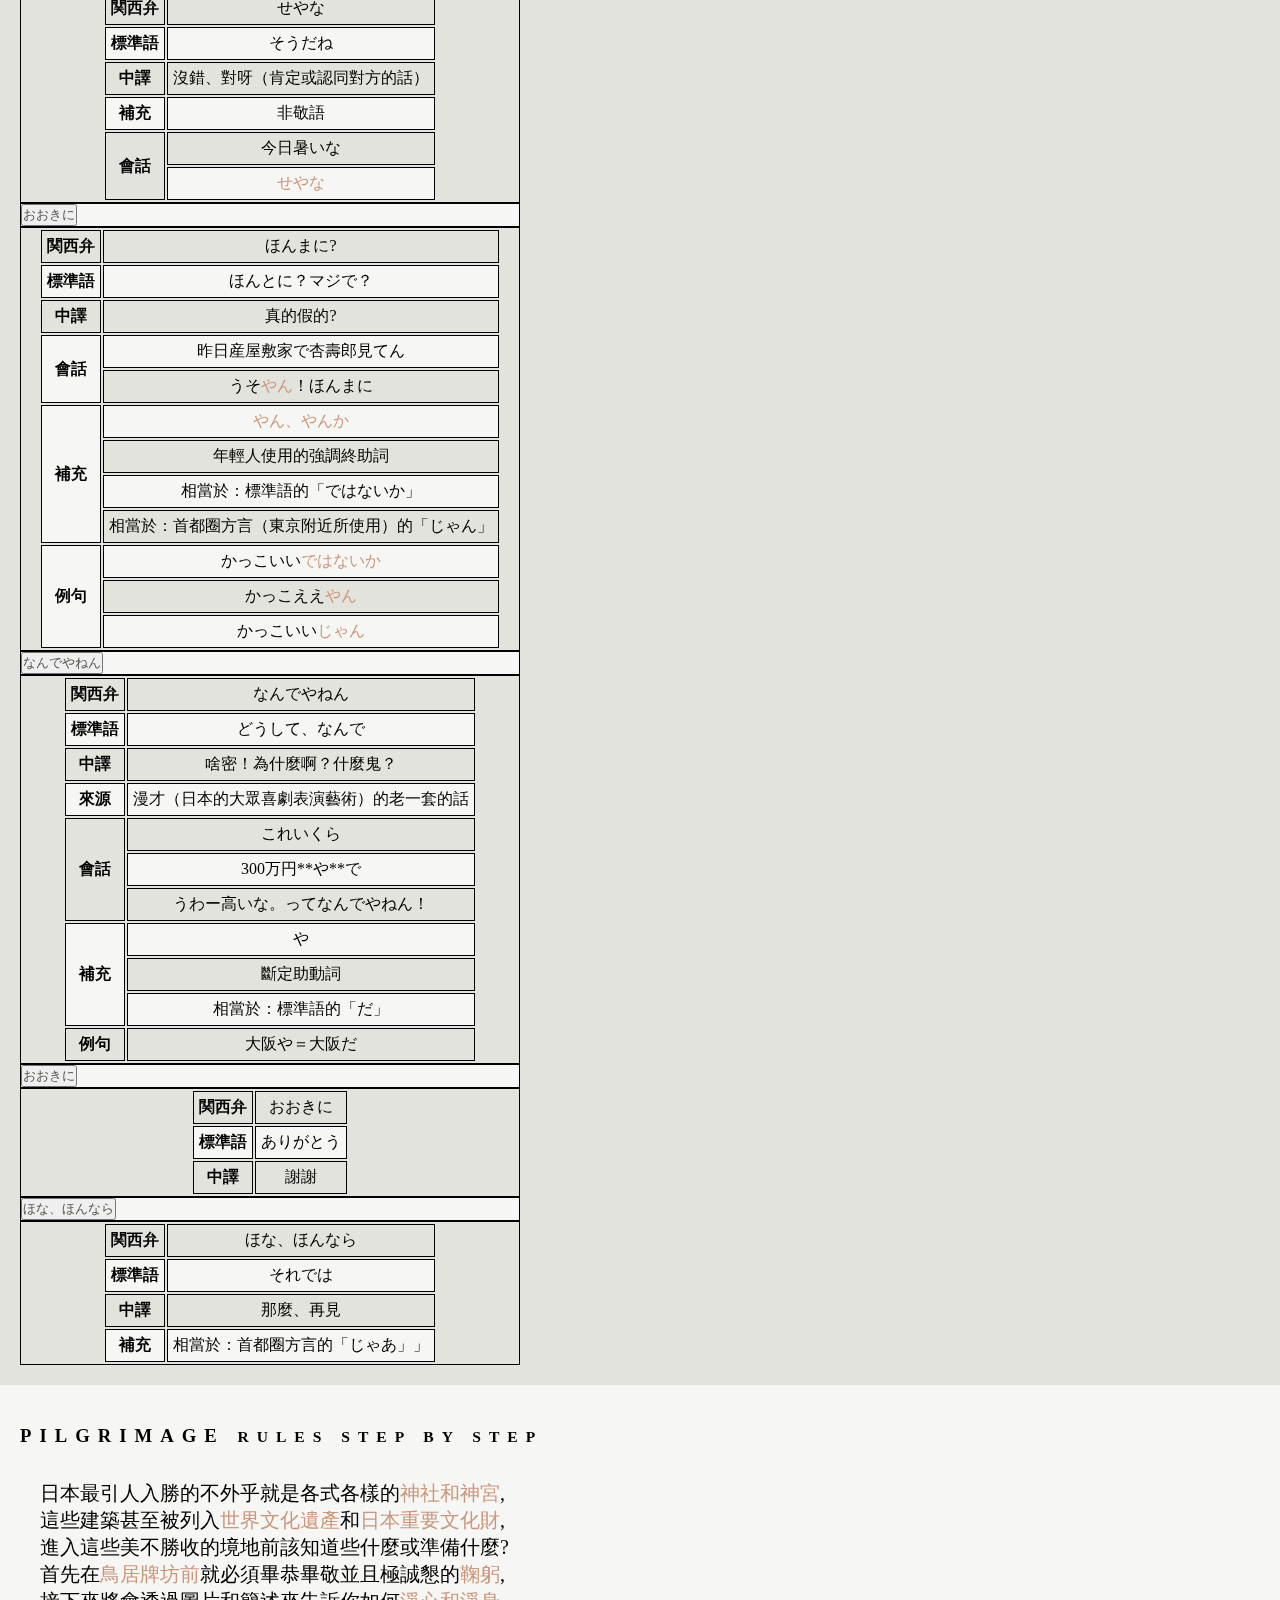
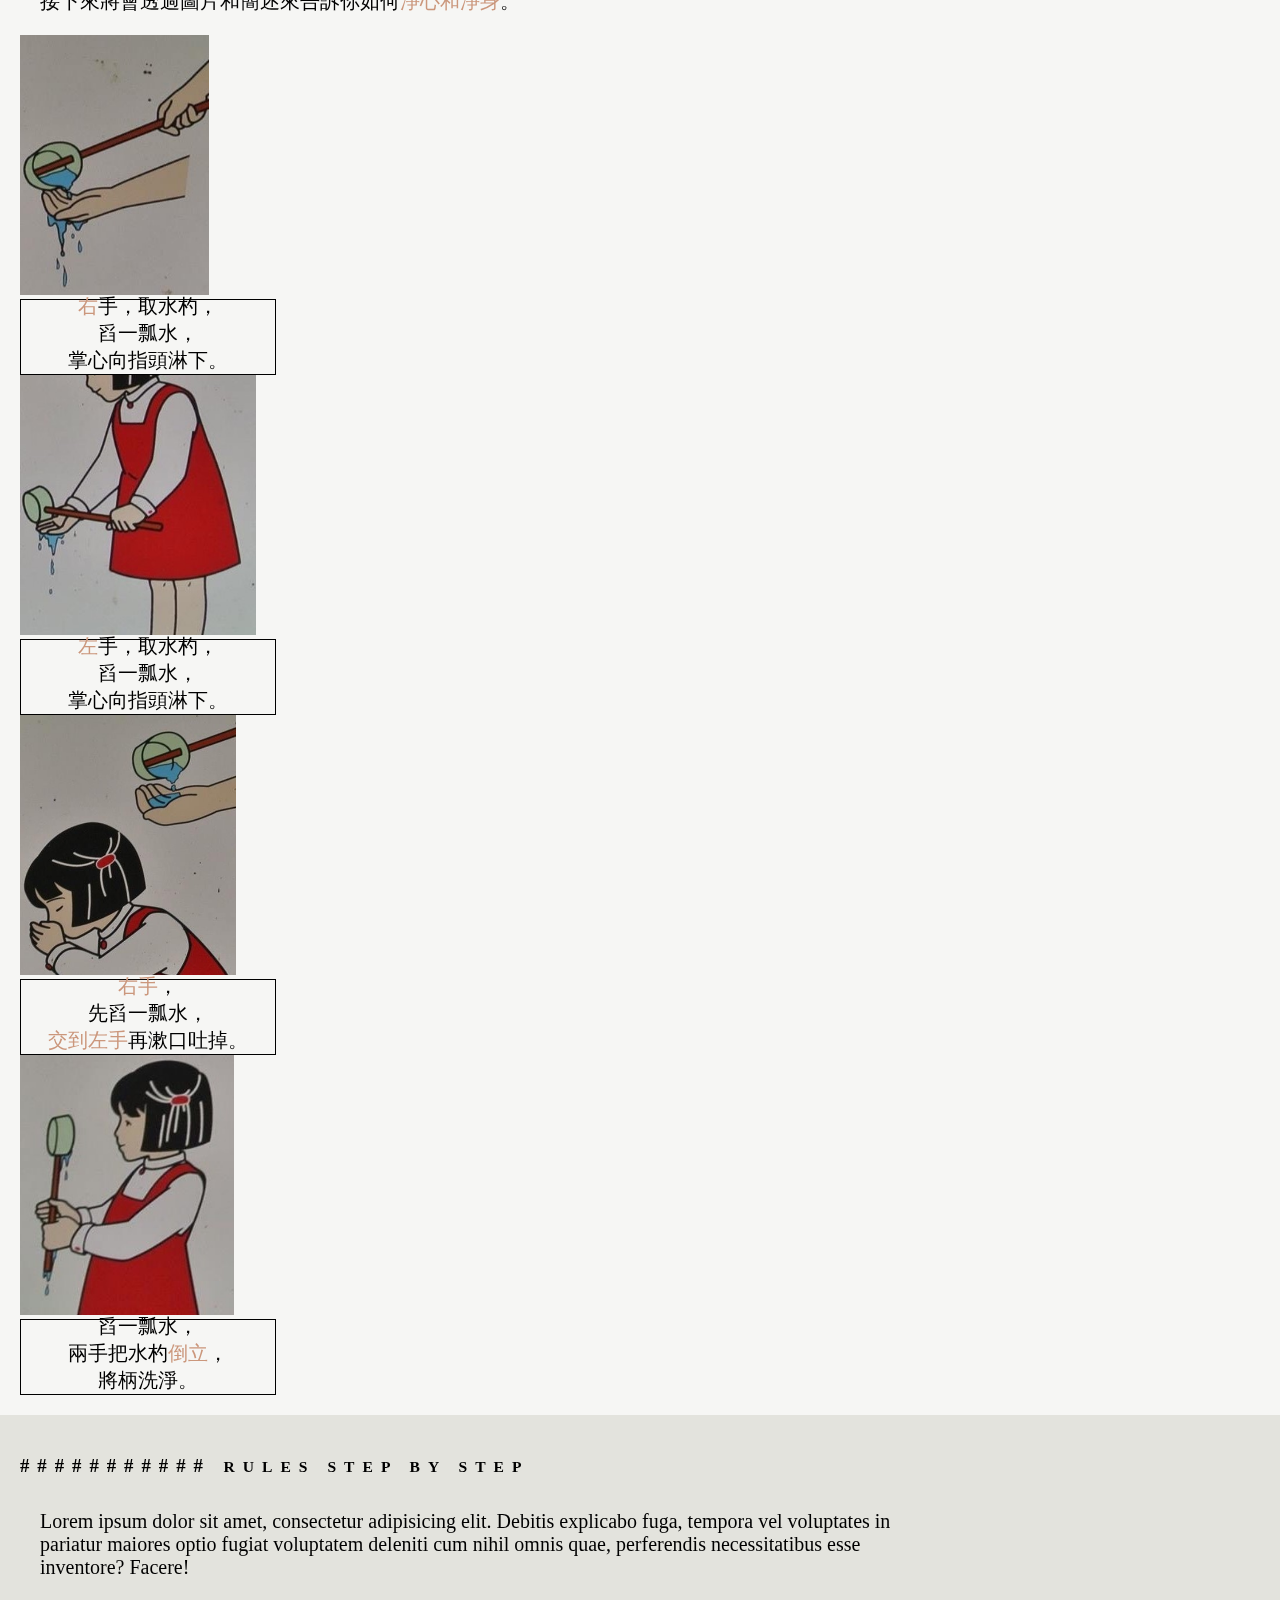
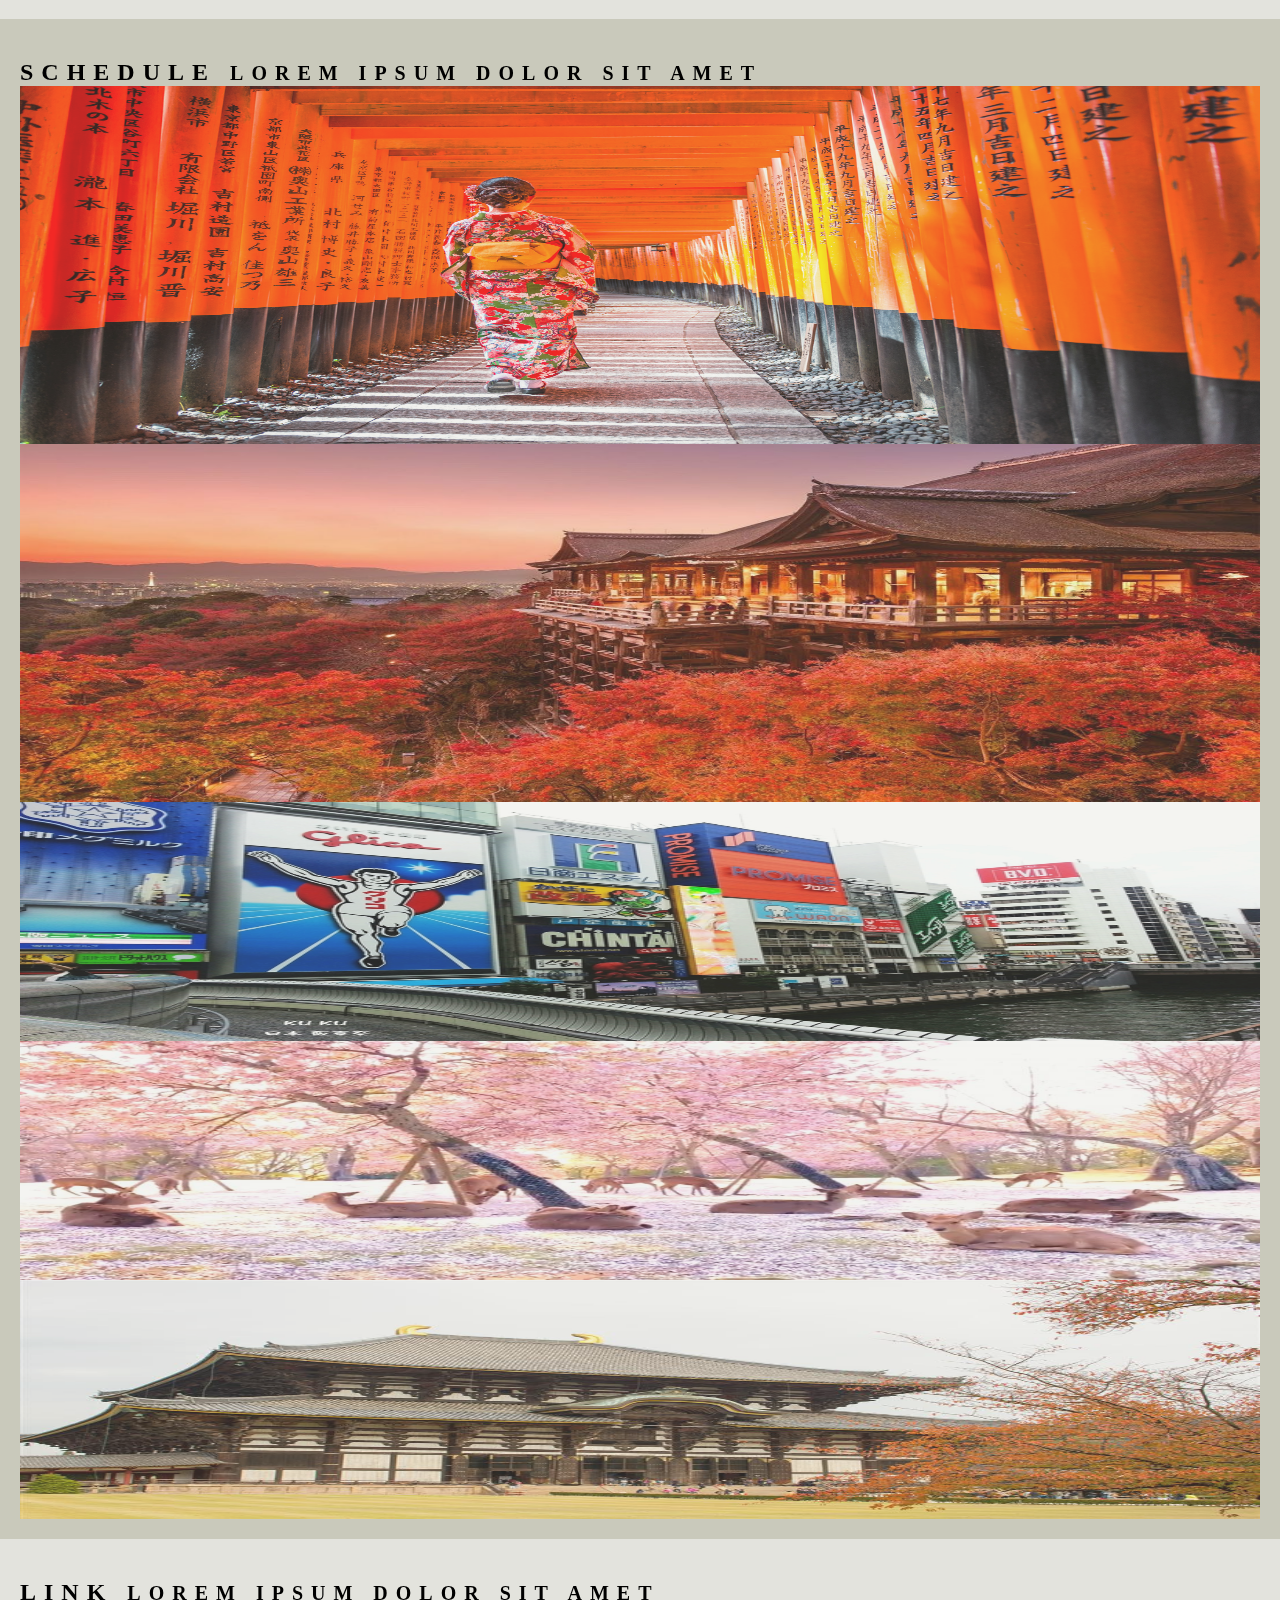
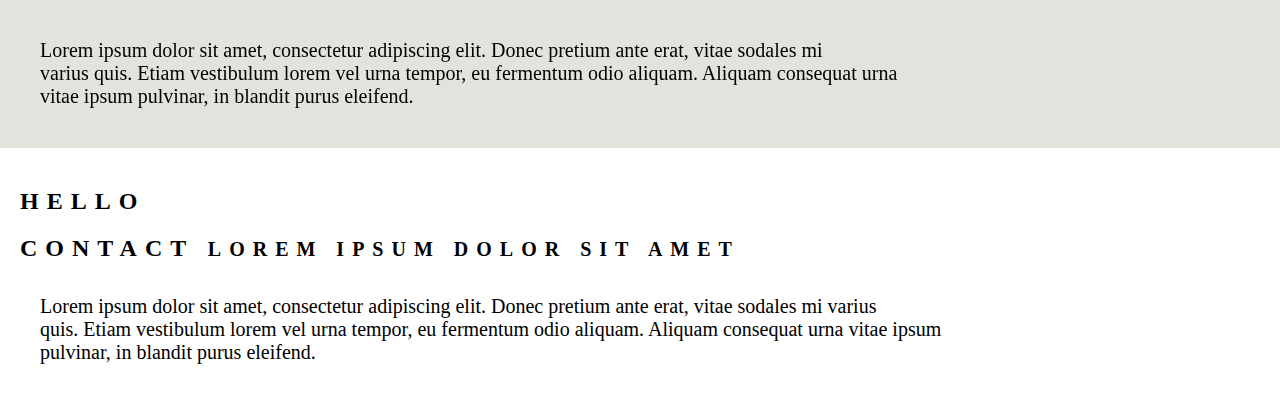
==== commit 3d696a37: "edit "when in Rome" bg-img" ====
--- a/index.html
+++ b/index.html
@@ -92,12 +92,21 @@
       </div>
     </div>
 
-    <!--knowledge-->
+    <!-- When in Rome, do as the Romans do - img-->
     <div class="knowlg-bg">
       <div class="container knowlg-content">
         <h2 id="k">
+          When in Rome, do as the Romans do
+        </h2>
+      </div>
+    </div>
+
+    <!--knowledge-->
+    <div class="">
+      <div class="container">
+        <h2 id="k">
           Knowledge
-          <small class="text-muted">When in Rome, do as the Romans do.</small>
+          <small class="text-muted">When in Rome, do as the Romans do</small>
         </h2>
         <p>
           各個國家擁有不同文化發展,
@@ -146,7 +155,7 @@
                 </div>
               </div>
 
-              <div id="collapseOne" class="collapse show" aria-labelledby="headingOne" data-parent="#accordionExample">
+              <div id="collapseOne" class="collapse" aria-labelledby="headingOne" data-parent="#accordionExample">
                 <div class="card-body">
                   <table>
                     <tr>
--- a/style/kansai.css
+++ b/style/kansai.css
@@ -186,19 +186,14 @@
     background-size: cover;
 }
 
-.knowlg-content{ 
-    width: 100%;
+.knowlg-content h2{ 
+    width: 100%;
+    font-size: 48px;
     text-align: center;
-    background-color: whitesmoke;
-    opacity: 0.7;
-    color: black;
+    color: whitesmoke;
     line-height: 3em;
-    letter-spacing: 15px;
+    letter-spacing: 30px;
     font-weight: bold;
-}
-
-.knowlg-content p{
-    font-size: 32px;
 }
 
 p{
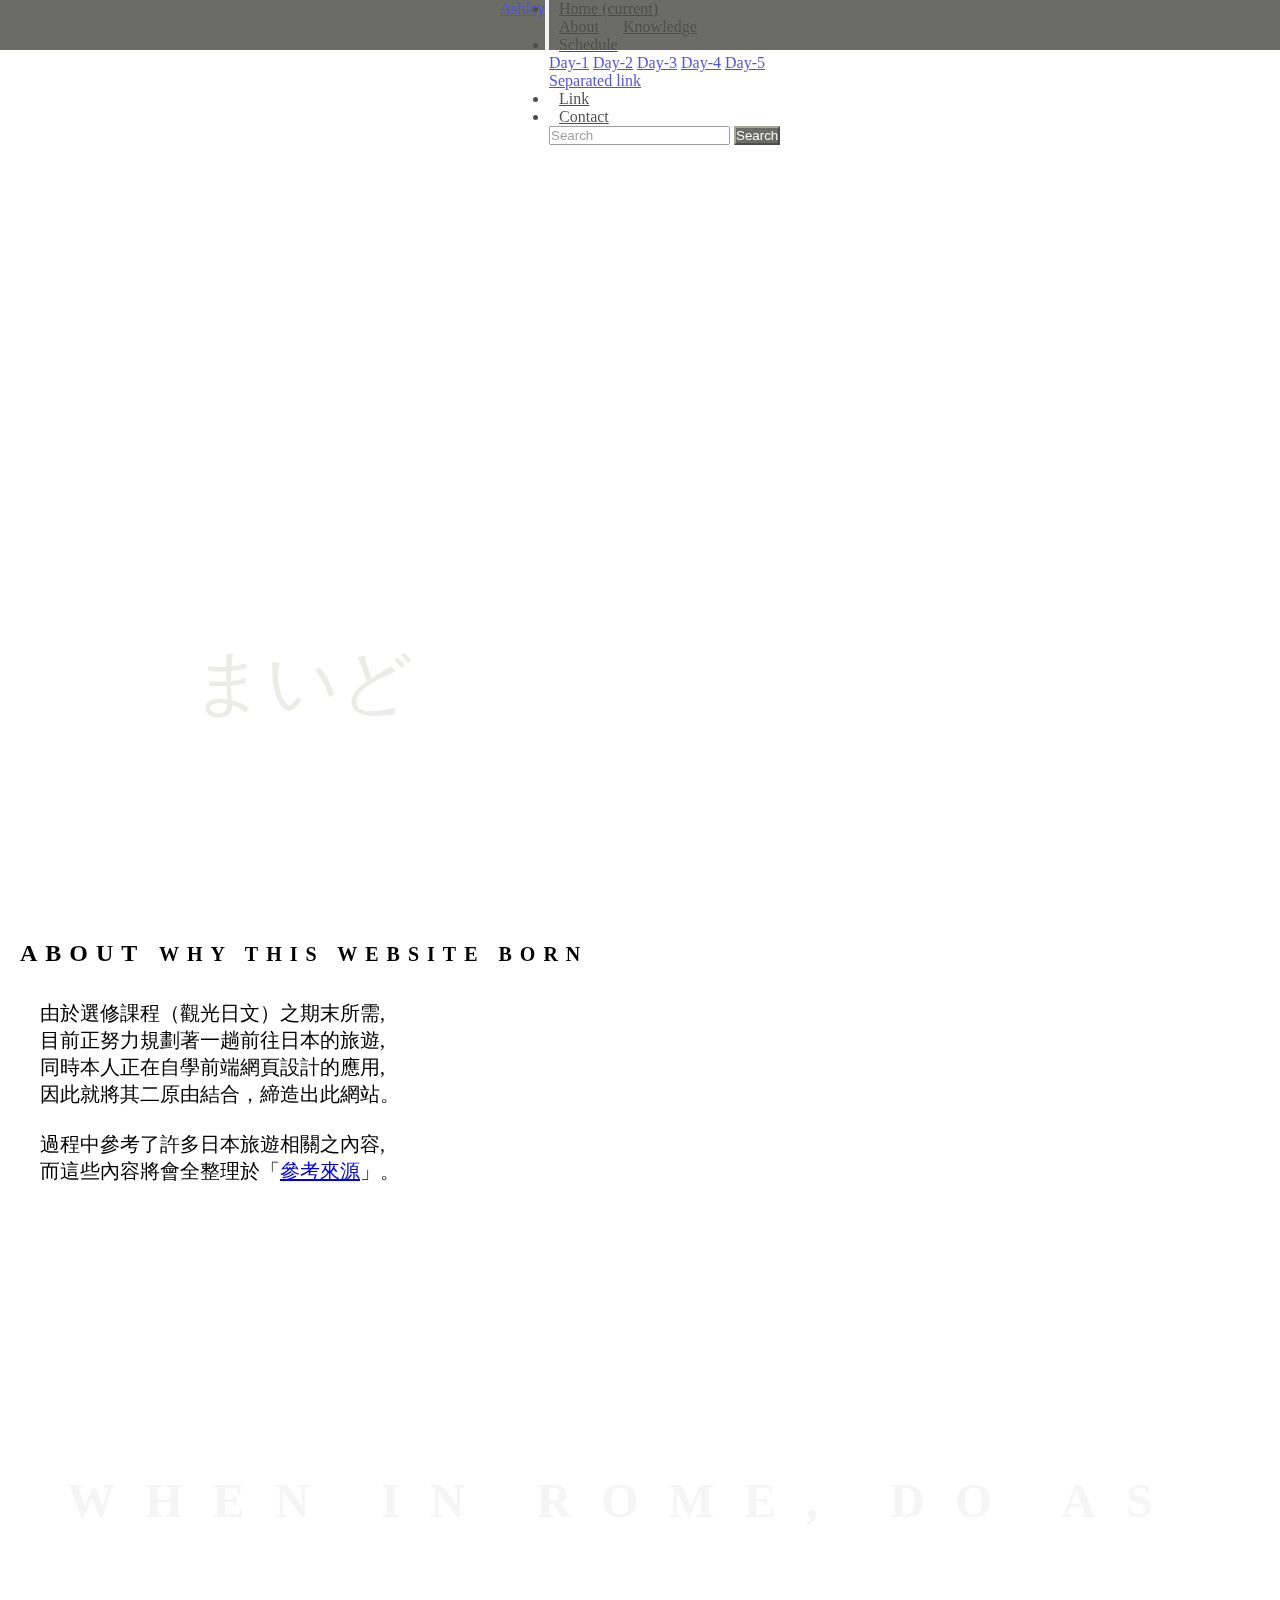
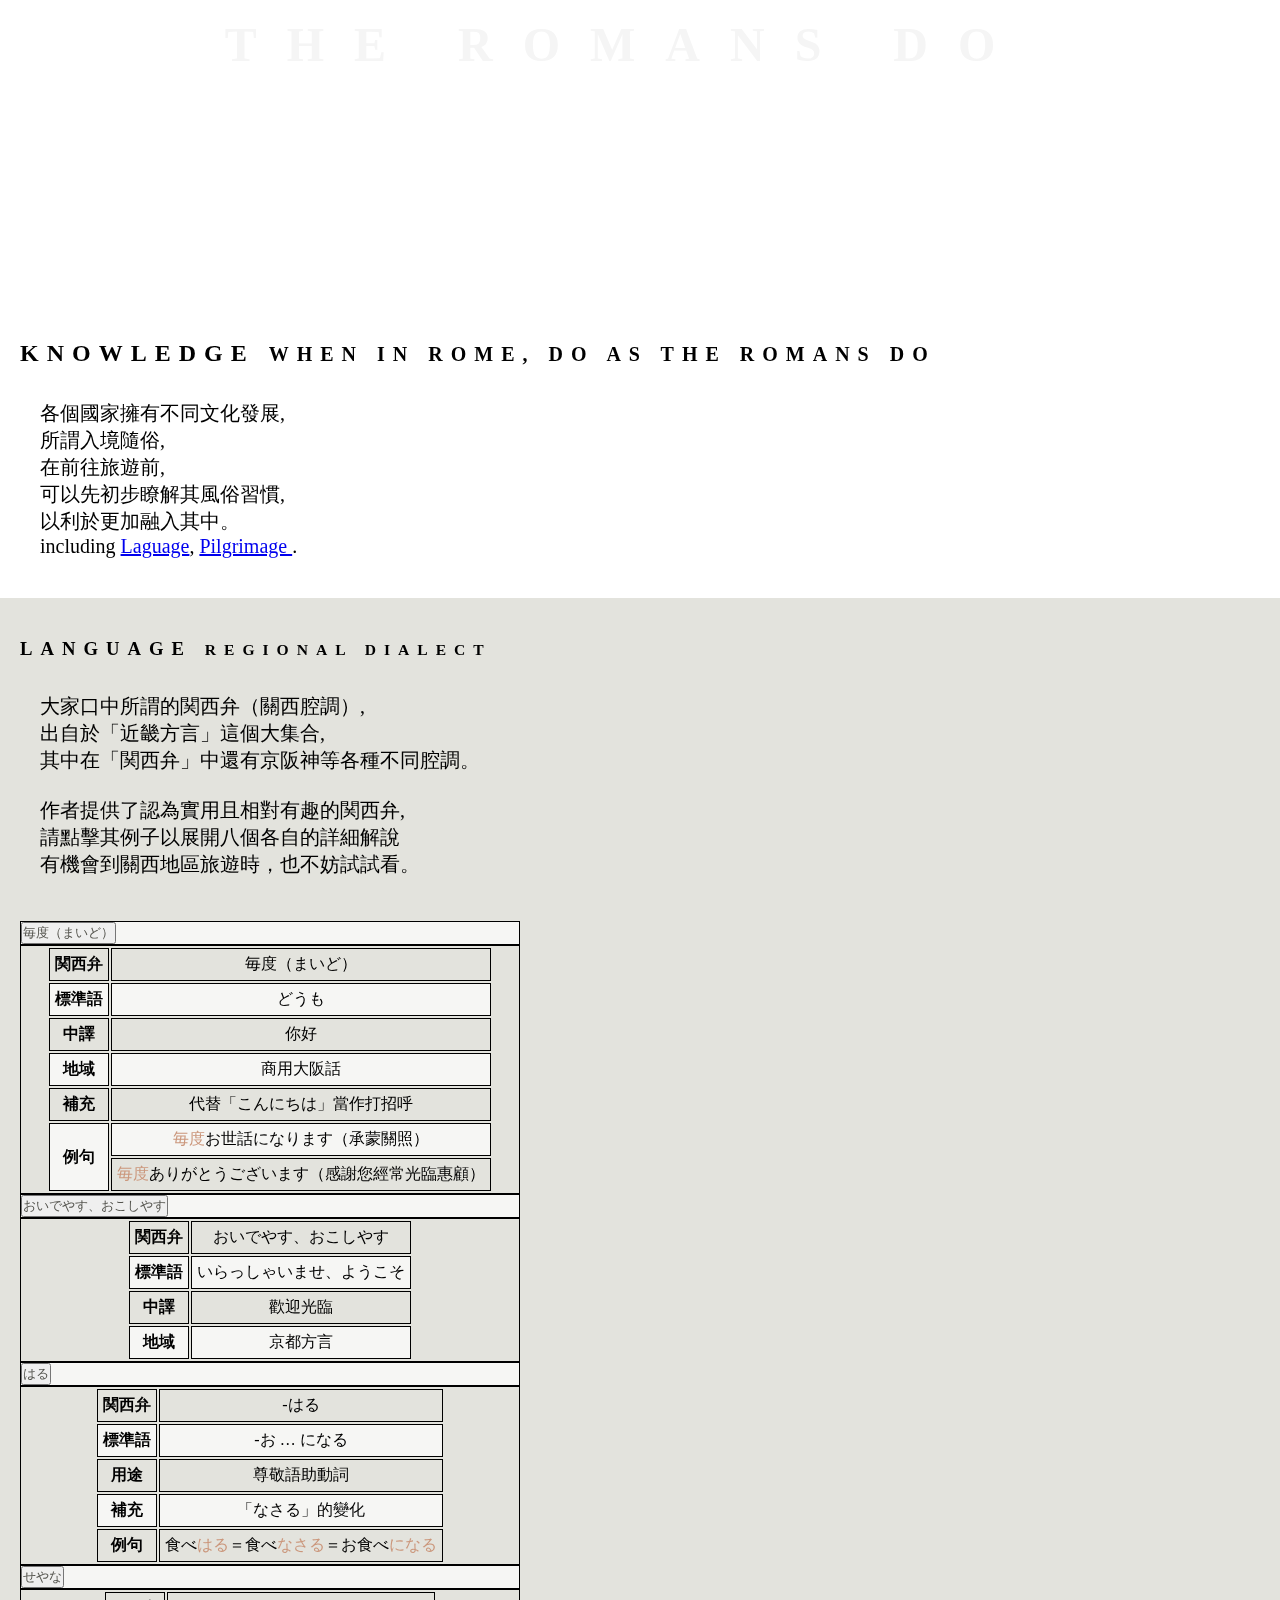
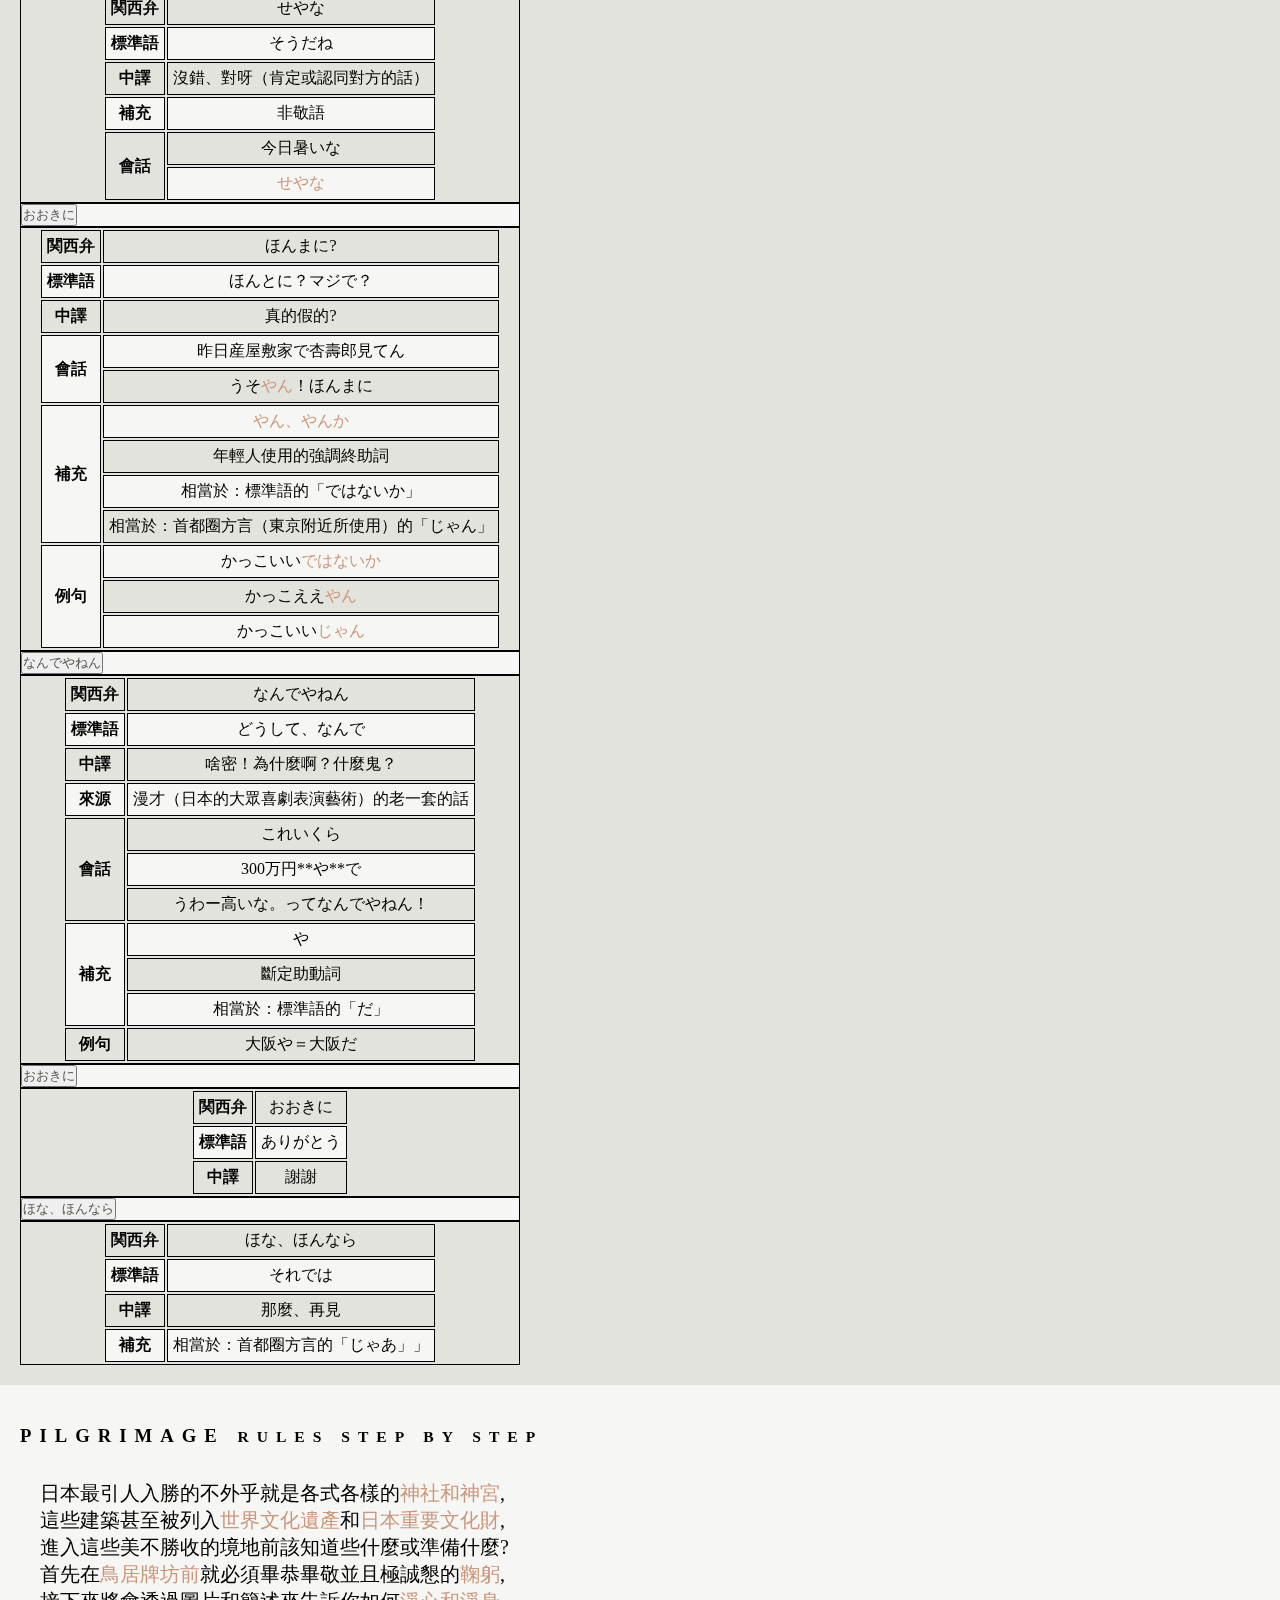
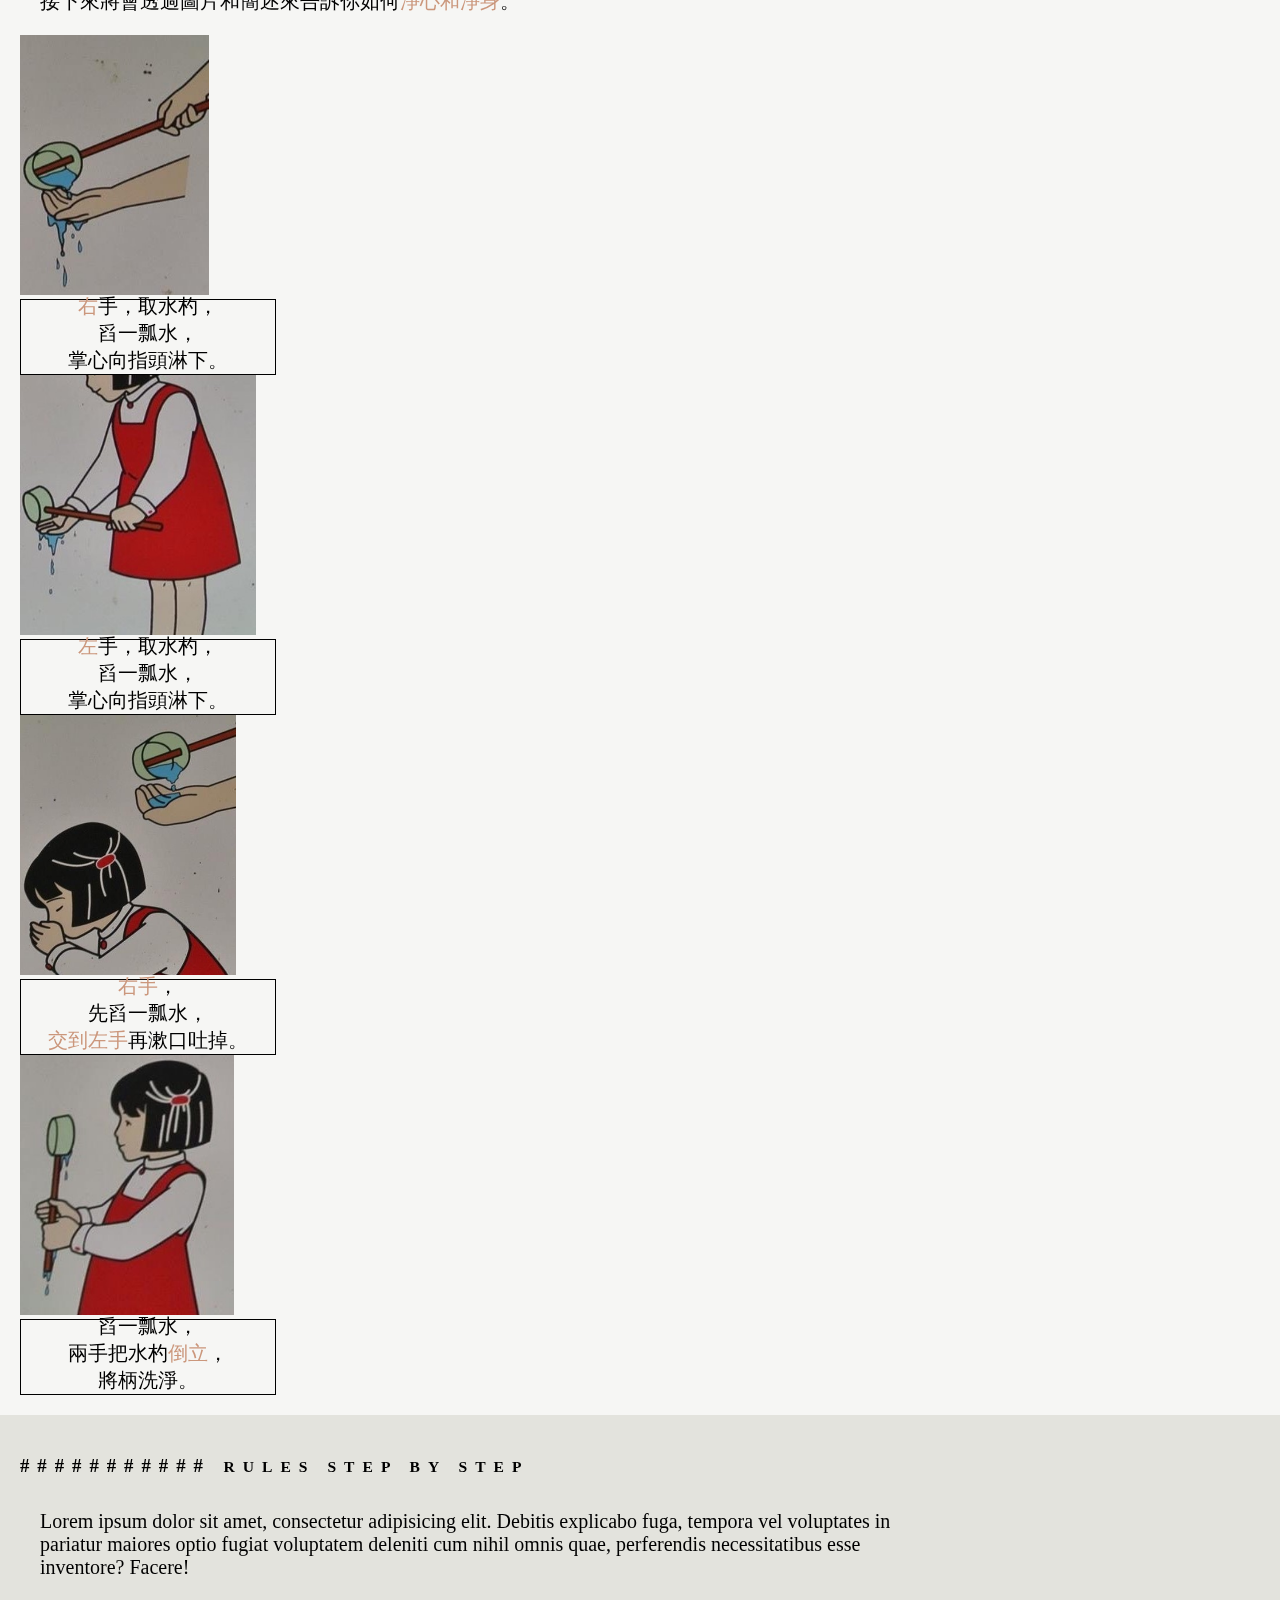
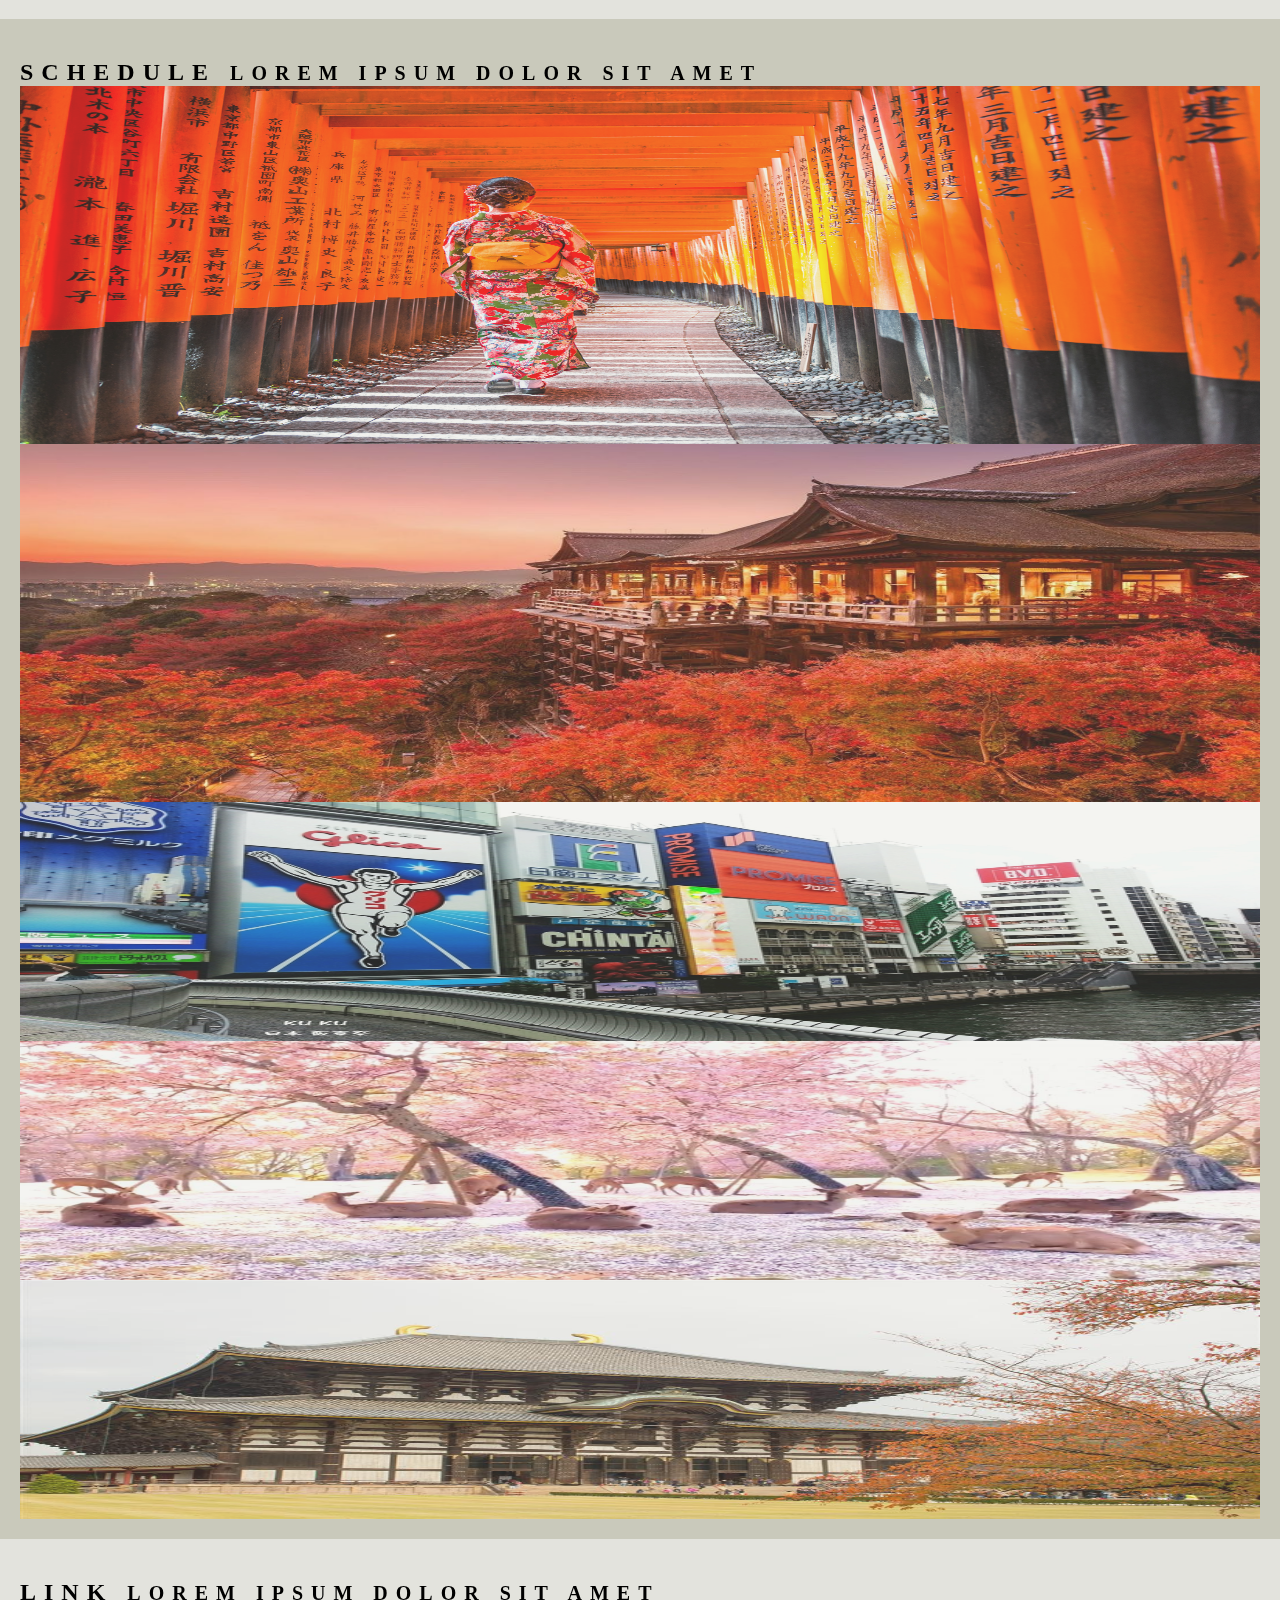
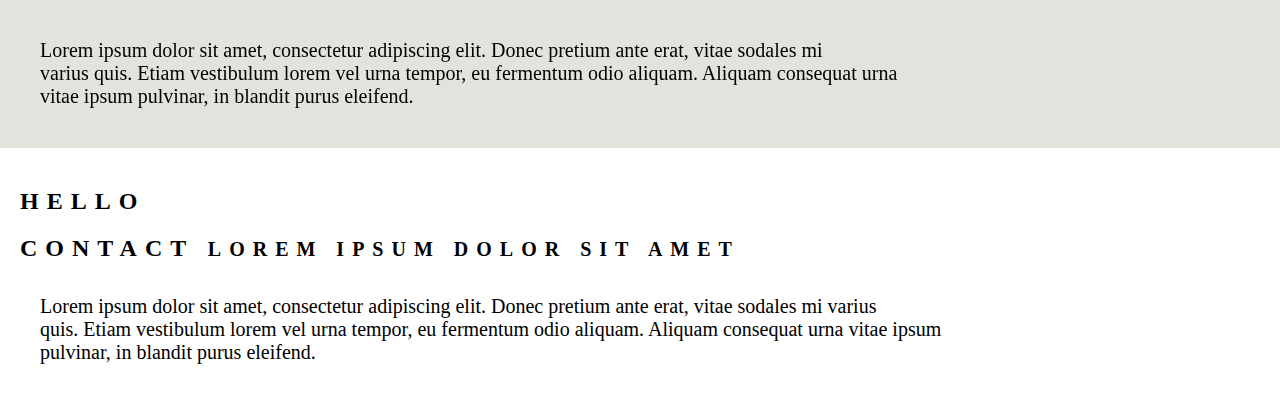
==== commit 3eb25cc8: "edit nav style" ====
--- a/index.html
+++ b/index.html
@@ -22,41 +22,57 @@
 
 <body>
   <header>
+    <nav class="navbar navbar-expand-md navbar-dark fixed-top dark-4">
+      <a class="navbar-brand" href="#">Ashley</a>
+      <!--======= btn toggler =======-->
+      <button class="navbar-toggler" type="button" data-toggle="collapse" data-target="#navbarCollapse" aria-controls="navbarCollapse" aria-expanded="false" aria-label="Toggle navigation">
+        <span class="navbar-toggler-icon"></span>
+      </button>
+      <div class="collapse navbar-collapse" id="navbarCollapse">
+        <ul class="navbar-nav mr-auto">
+          <li class="nav-item active">
+            <a class="nav-link" href="#">Home <span class="sr-only">(current)</span></a>
+          </li>
+          <!-- <li class="nav-item"> -->
+            <a class="nav-link" href="#">About</a>
+          <!-- </li> -->
+          <!-- <li class="nav-item"> -->
+            <a class="nav-link" href="#">Knowledge</a>
+          <!-- </li> -->
+          <li class="nav-item dropdown">
+            <a class="nav-link dropdown-toggle" data-toggle="dropdown" href="#" role="button" aria-haspopup="true"
+              aria-expanded="false">Schedule</a>
+            <div class="dropdown-menu">
+              <a class="dropdown-item" href="#">Day-1</a>
+              <a class="dropdown-item" href="#">Day-2</a>
+              <a class="dropdown-item" href="#">Day-3</a>
+              <a class="dropdown-item" href="#">Day-4</a>
+              <a class="dropdown-item" href="#">Day-5</a>
+              <div class="dropdown-divider"></div>
+              <a class="dropdown-item" href="#">Separated link</a>
+            </div>
+          </li>  
+          <li class="nav-item">
+            <a class="nav-link" href="#">Link</a>
+          </li>
+          <li class="nav-item">
+            <a class="nav-link" href="#">Contact</a>
+          </li>
+        </ul>
+        <!--======= btn search=======-->
+        <form class="form-inline mt-2 mt-md-0">
+          <input class="form-control mr-sm-2" type="text" placeholder="Search" aria-label="Search">
+          <button class="btn btn-outline-success my-2 my-sm-0" type="submit">Search</button>
+        </form>
+      </div>
+    </nav>
     <!--flex-column flex-sm-row?-->
+    <!--
     <nav class="container">
       <ul class="nav nav-pills">
-        <a class="nav-link active" href="#">Home</a>
-        <a class="nav-link" href="#">About</a>
-        <a class="nav-link" href="#">Knowledge</a>
-        <li class="nav-item dropdown">
-          <a class="nav-link dropdown-toggle" data-toggle="dropdown" href="#" role="button" aria-haspopup="true"
-            aria-expanded="false">Schedule</a>
-          <div class="dropdown-menu">
-            <a class="dropdown-item" href="#">Day-1</a>
-            <a class="dropdown-item" href="#">Day-2</a>
-            <a class="dropdown-item" href="#">Day-3</a>
-            <a class="dropdown-item" href="#">Day-4</a>
-            <a class="dropdown-item" href="#">Day-5</a>
-            <div class="dropdown-divider"></div>
-            <a class="dropdown-item" href="#">Separated link</a>
-          </div>
-        </li>
-        <a class="nav-link" href="#">Link</a>
-        <a class="nav-link" href="#">Contact</a>
-        <!-- <li class="nav-item">
-        <a class="nav-link" href="#" tabindex="-1" aria-disabled="true">Disabled</a>
-      </li> -->
-        <!--search-->
-        <div class="navbar">
-          <form class="form-inline">
-            <input class="form-control mr-sm-2" type="search" placeholder="Search" aria-label="Search">
-            <button class="btn btn-outline-success my-2 my-sm-0" type="submit">Search</button>
-          </form>
-        </div>
-        <!--search*-->
       </ul>
-      </div>
     </nav>
+     -->
     <div class="home-title">
       まいど
     </div>
--- a/style/kansai.css
+++ b/style/kansai.css
@@ -79,26 +79,12 @@
     /* top: 60px; */
 }
 
-
 .container{
     padding: 20px;
 }
 
-/*color*/
-.bg-color{
-    background-color: rgba(201, 201, 187, 1);
-}
-
-.light-4{
-    background-color: rgba(227, 227, 221, 1);
-}
-
-.dark-4{
-    background-color: rgba(45, 45, 37, 1);
-
-}
-
-/* ======= card-img =======*/
+
+/*======= card-img(schedule) =======*/
 .card-img{
     /*!*/
     display: block;
@@ -116,6 +102,7 @@
     opacity: 0.8;
 }
 
+/*======= card-img-hover(schedule) =======*/
 .overlay {
     position: absolute;
     top: 0;
@@ -128,16 +115,6 @@
     transition: .5s ease;
     background-color: rgba(45, 45, 37, 0.8);
   }
-
-.col-12, .col-xl-4, .col-xl-6{
-    position: relative;
-    padding: 0;
-}
-
-/*?*/
-.col-12:hover .overlay{ 
-    opacity: 1;
-}
 
 .overlay-text {
     color: white;
@@ -151,6 +128,16 @@
     text-align: center;
   }
 
+/*======= card-img-RWD(schedule) =======*/
+.col-12:hover .overlay{ 
+   opacity: 1;
+}
+.col-12, .col-xl-4, .col-xl-6{
+   position: relative;
+   padding: 0;
+}
+
+/*======= bg =======*/
 .about-bg{
     width: 100vw;
     height: auto;
@@ -186,6 +173,7 @@
     background-size: cover;
 }
 
+/*======= content-font =======*/
 .knowlg-content h2{ 
     width: 100%;
     font-size: 48px;
@@ -209,15 +197,9 @@
     text-transform: uppercase;
     padding: 20px 30px 0 0;
 }
-.text-muted{
-
-}
-
-.btn-link{
-    color: rgba(45, 45, 37, 0.8);
-}
-
-/*======= accordion=======*/
+
+
+/*======= accordion(language) =======*/
 
 .card-header{
     border: 1px solid black;
@@ -244,9 +226,6 @@
     justify-content: space-around;
 }
 
-/* tbody{
-    width: 75%;
-} */
 
 th, td{
     padding: 5px;
@@ -263,14 +242,9 @@
     justify-content: space-around;
 }
 
-
 .bg-color-sec{
     background-color: #F6F6F4;
     /* background-color: rgba(249, 244, 240, 1); */
-}
-
-.font-color{
-    color: #CB977C;
 }
 
 .card-img-top{
@@ -283,4 +257,35 @@
     margin-top: -30px;
 }
 
-
+/*======= color =======*/
+.btn-link{
+    color: rgba(45, 45, 37, 0.8);
+}
+
+.font-color{
+    color: #CB977C;
+}
+
+.bg-color{
+    background-color: rgba(201, 201, 187, 1);
+}
+
+.light-4{
+    background-color: rgba(227, 227, 221, 1);
+}
+
+.dark-4{
+    background-color: rgba(45, 45, 37, 1);
+}
+
+/*======= bootstrap =======*/
+/* .fixed-top{
+    z-index: 9999;
+} */
+
+/* .bg-color{
+} */
+
+.navbar{
+    height: 50px;
+}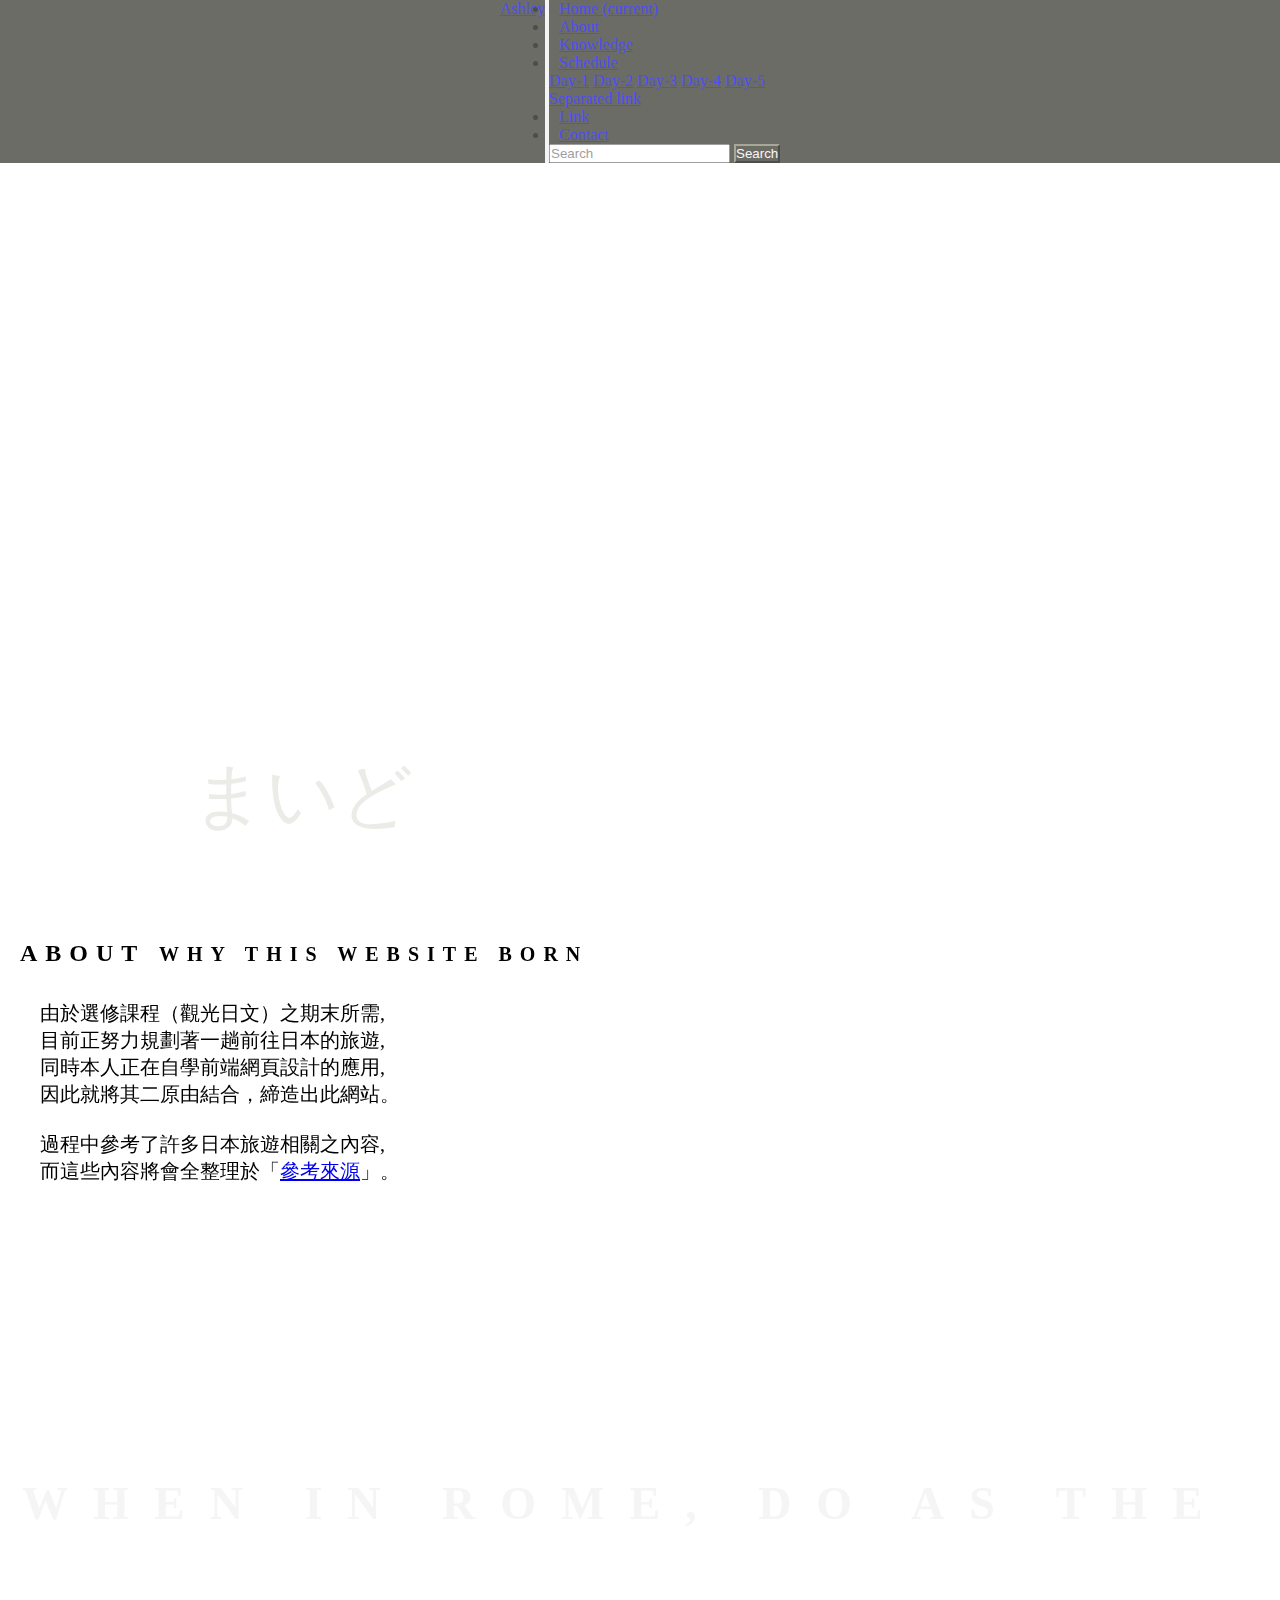
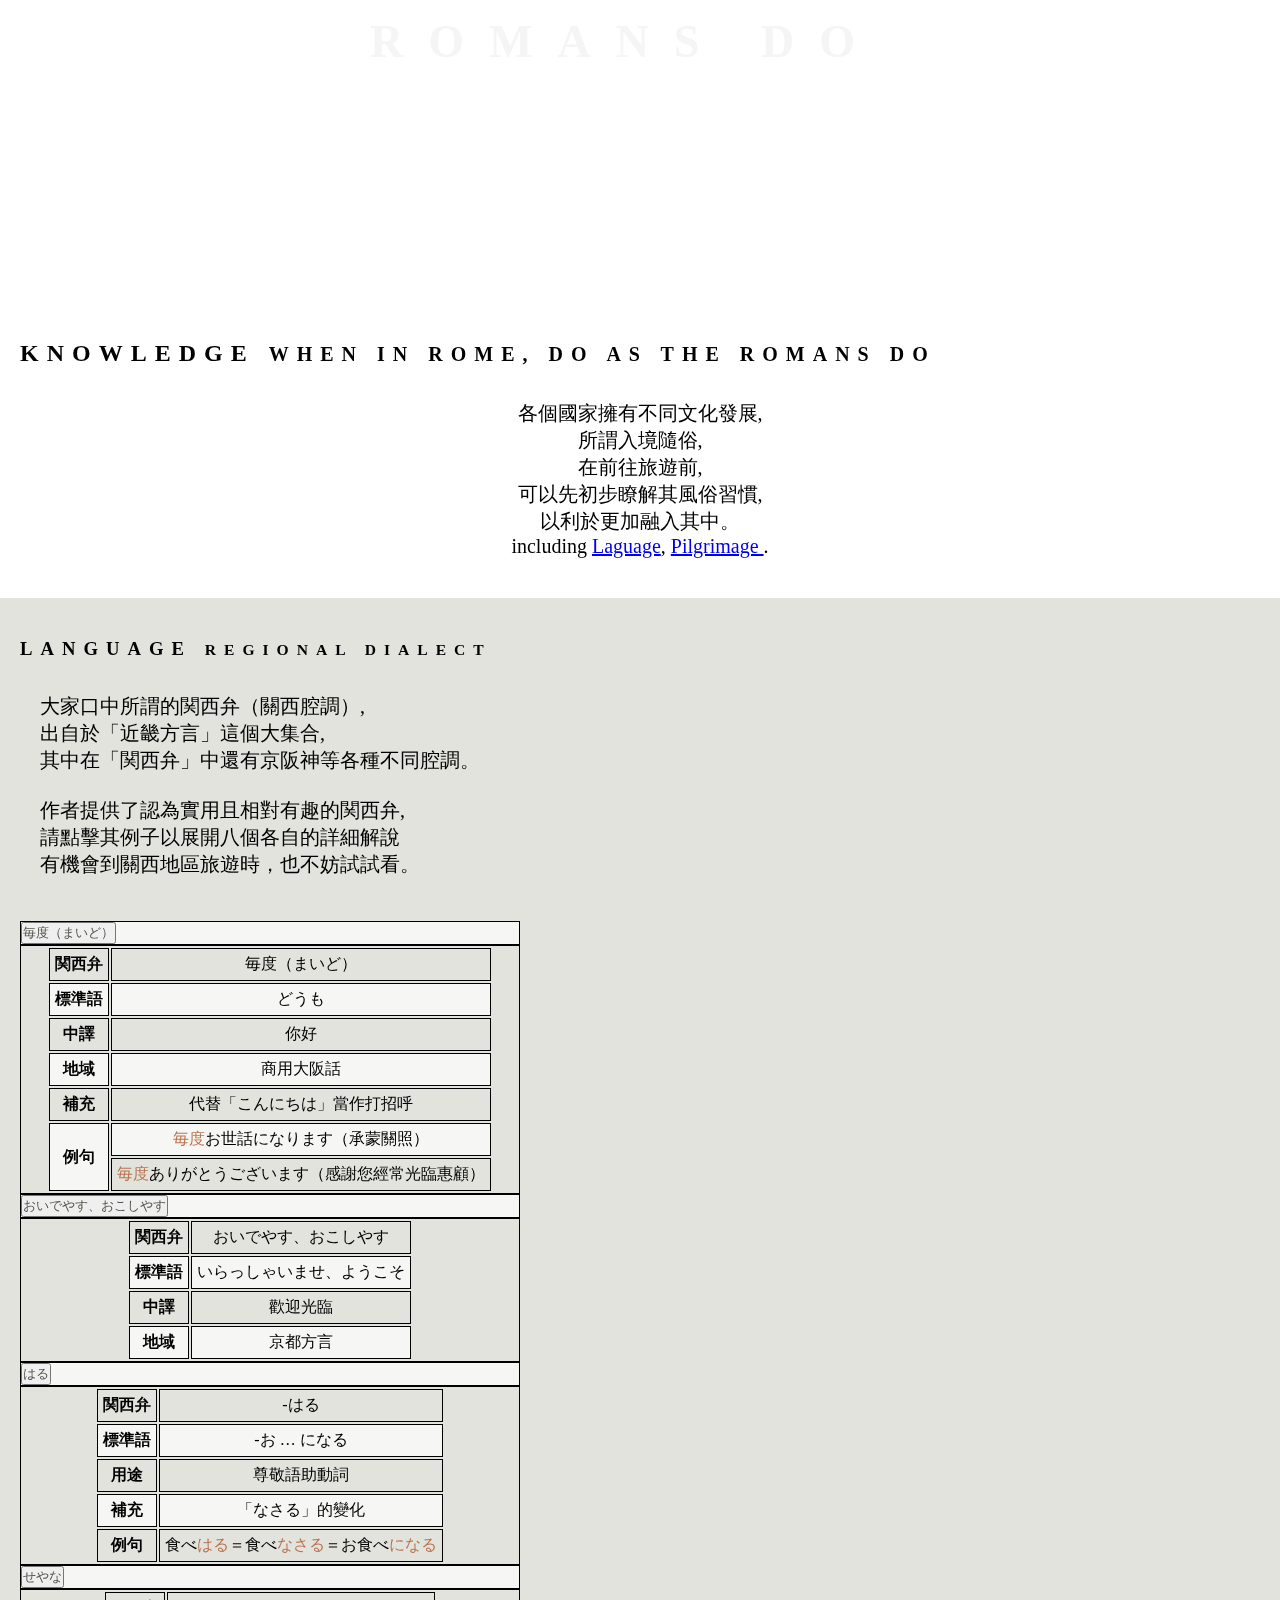
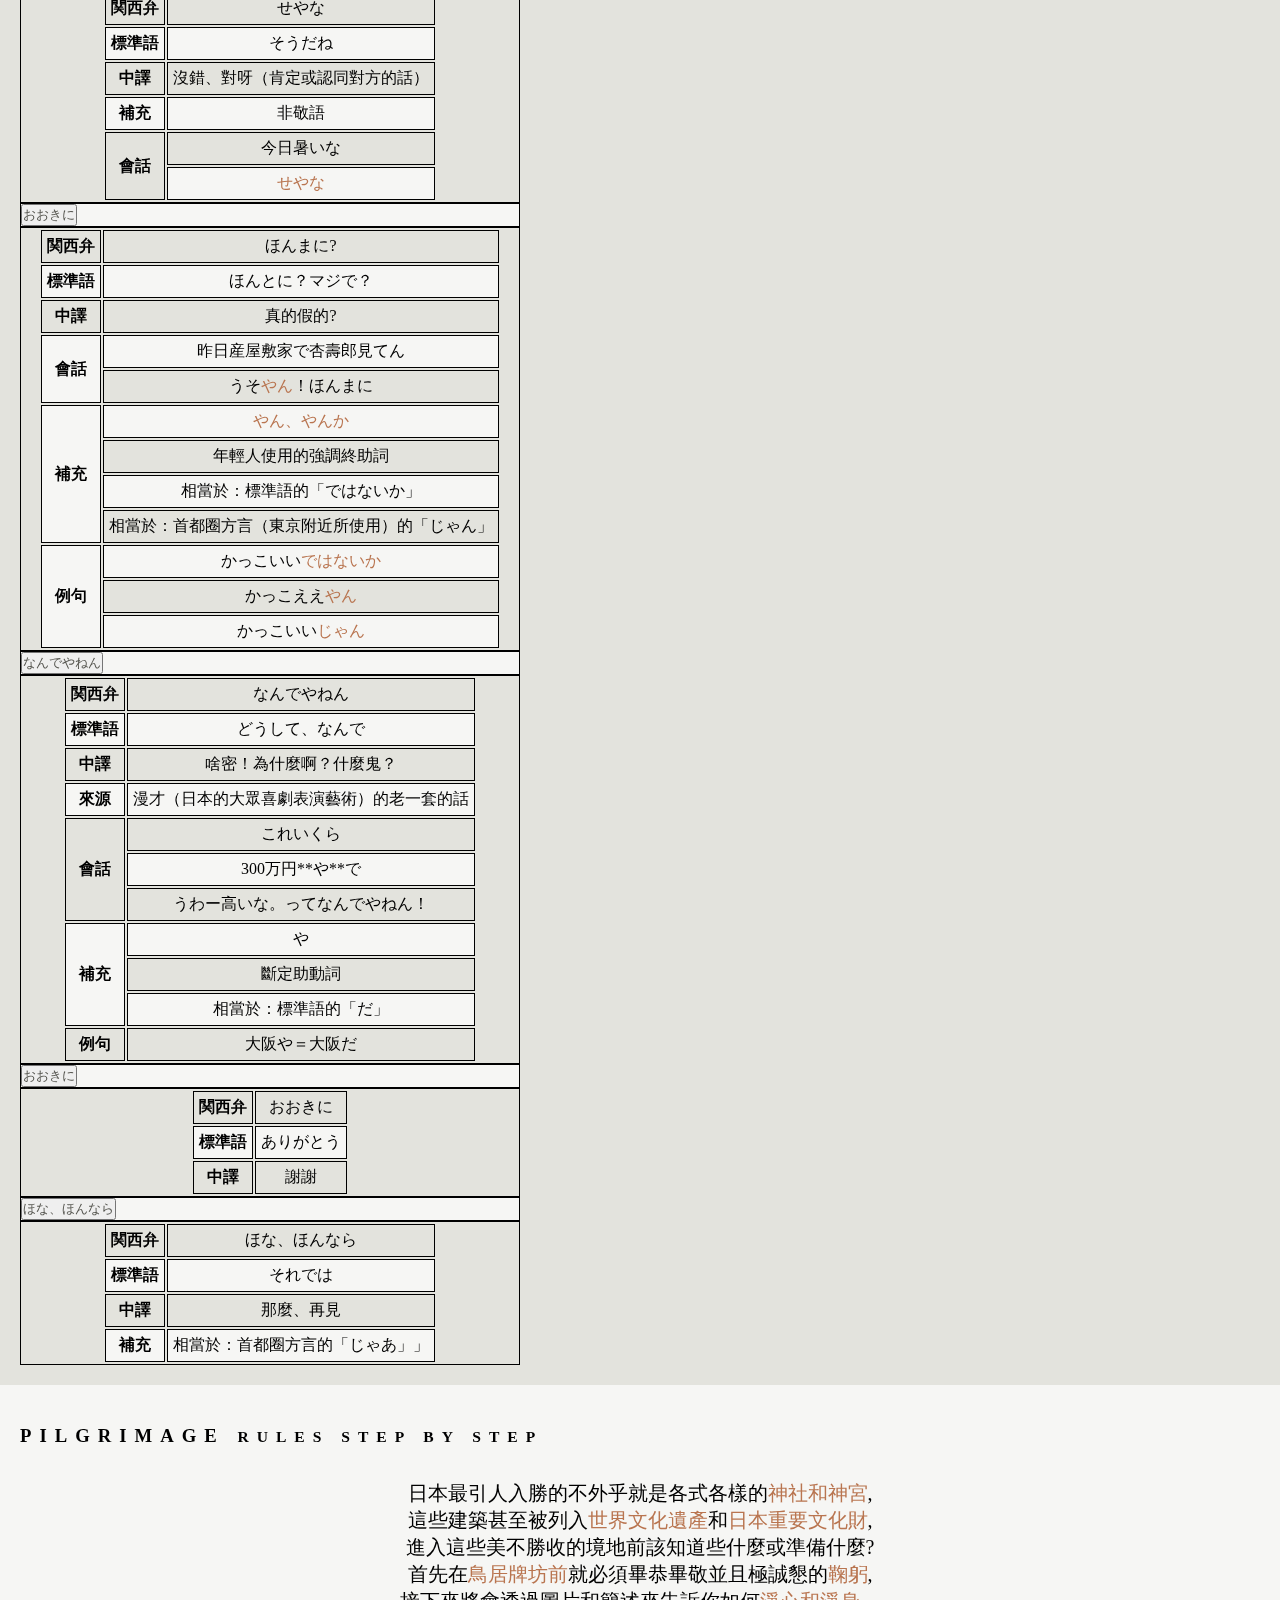
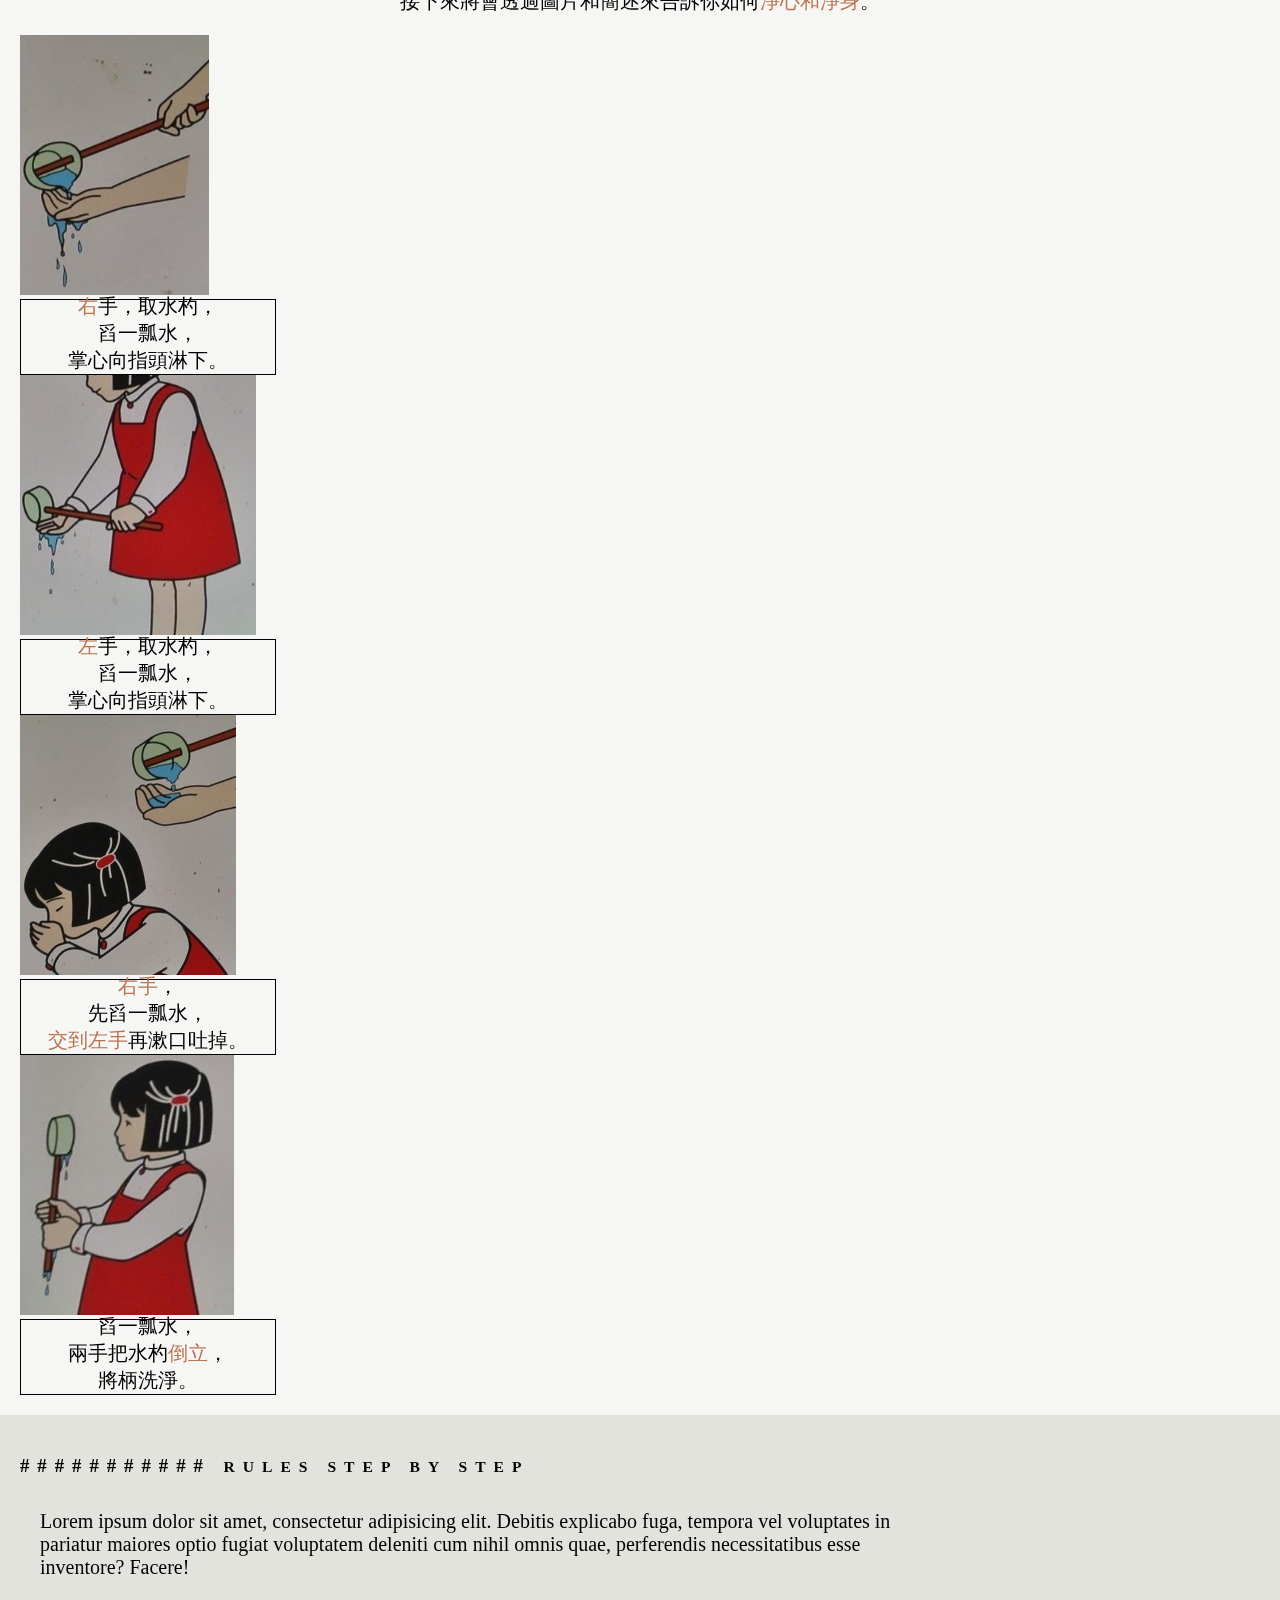
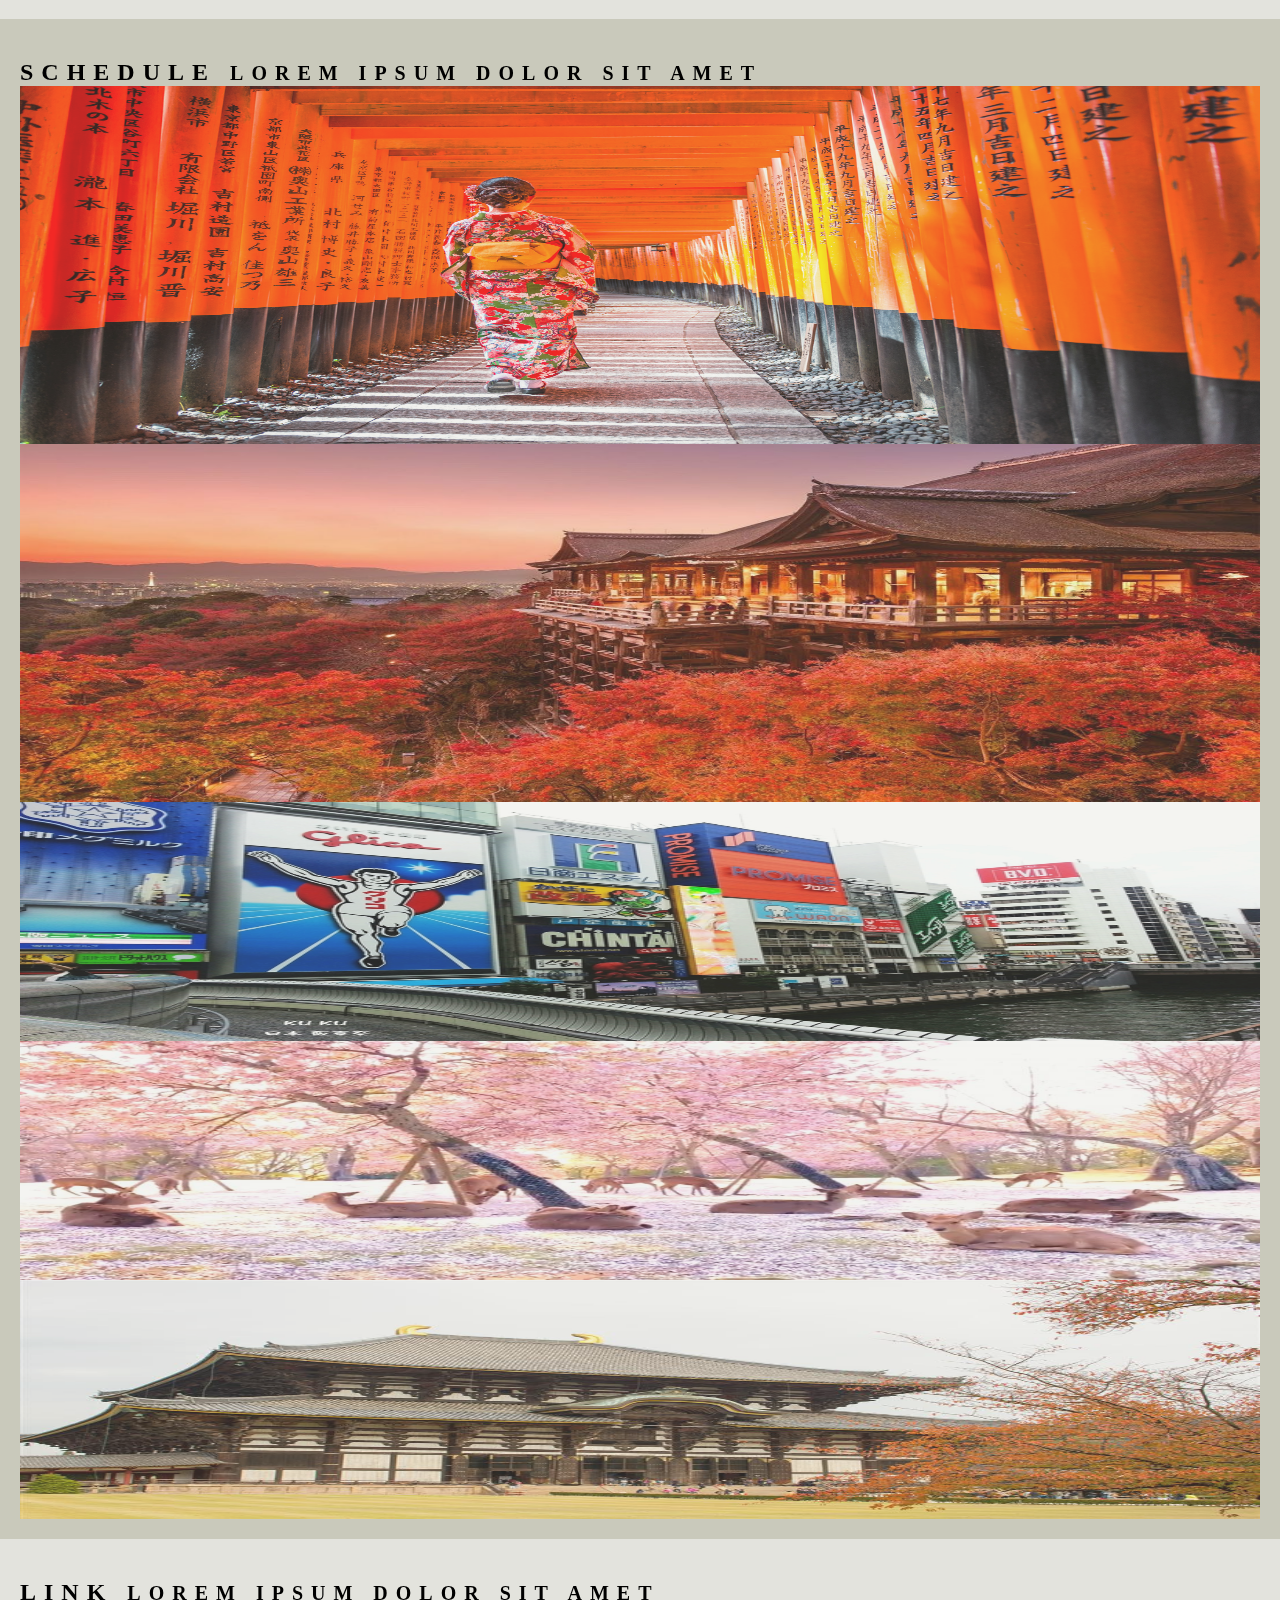
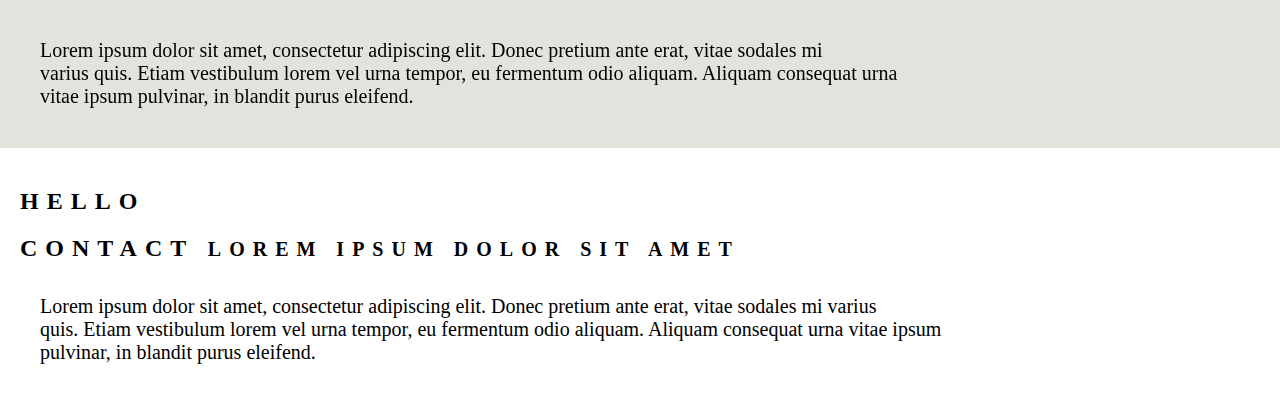
==== commit aca997cc: "upload pic" ====
--- a/index.html
+++ b/index.html
@@ -25,7 +25,8 @@
     <nav class="navbar navbar-expand-md navbar-dark fixed-top dark-4">
       <a class="navbar-brand" href="#">Ashley</a>
       <!--======= btn toggler =======-->
-      <button class="navbar-toggler" type="button" data-toggle="collapse" data-target="#navbarCollapse" aria-controls="navbarCollapse" aria-expanded="false" aria-label="Toggle navigation">
+      <button class="navbar-toggler" type="button" data-toggle="collapse" data-target="#navbarCollapse"
+        aria-controls="navbarCollapse" aria-expanded="false" aria-label="Toggle navigation">
         <span class="navbar-toggler-icon"></span>
       </button>
       <div class="collapse navbar-collapse" id="navbarCollapse">
@@ -33,12 +34,12 @@
           <li class="nav-item active">
             <a class="nav-link" href="#">Home <span class="sr-only">(current)</span></a>
           </li>
-          <!-- <li class="nav-item"> -->
+          <li class="nav-item">
             <a class="nav-link" href="#">About</a>
-          <!-- </li> -->
-          <!-- <li class="nav-item"> -->
+          </li>
+          <li class="nav-item">
             <a class="nav-link" href="#">Knowledge</a>
-          <!-- </li> -->
+          </li>
           <li class="nav-item dropdown">
             <a class="nav-link dropdown-toggle" data-toggle="dropdown" href="#" role="button" aria-haspopup="true"
               aria-expanded="false">Schedule</a>
@@ -51,7 +52,7 @@
               <div class="dropdown-divider"></div>
               <a class="dropdown-item" href="#">Separated link</a>
             </div>
-          </li>  
+          </li>
           <li class="nav-item">
             <a class="nav-link" href="#">Link</a>
           </li>
@@ -66,6 +67,7 @@
         </form>
       </div>
     </nav>
+
     <!--flex-column flex-sm-row?-->
     <!--
     <nav class="container">
@@ -109,8 +111,8 @@
     </div>
 
     <!-- When in Rome, do as the Romans do - img-->
-    <div class="knowlg-bg">
-      <div class="container knowlg-content">
+    <div class="whole-bg">
+      <div class="container whole-content">
         <h2 id="k">
           When in Rome, do as the Romans do
         </h2>
@@ -124,7 +126,7 @@
           Knowledge
           <small class="text-muted">When in Rome, do as the Romans do</small>
         </h2>
-        <p>
+        <p class="text-center">
           各個國家擁有不同文化發展,
           所謂入境隨俗,
           在前往旅遊前,
@@ -164,8 +166,8 @@
             <div class="card">
               <div class="card-header" id="headingOne">
                 <div class="mb-0">
-                  <button class="btn btn-link btn-block" type="button" data-toggle="collapse"
-                    data-target="#collapseOne" aria-expanded="true" aria-controls="collapseOne">
+                  <button class="btn btn-link btn-block" type="button" data-toggle="collapse" data-target="#collapseOne"
+                    aria-expanded="true" aria-controls="collapseOne">
                     毎度（まいど）
                   </button>
                 </div>
@@ -270,7 +272,8 @@
                     </tr>
                     <tr>
                       <th>例句</th>
-                      <td>食べ<span class="font-color">はる</span>＝食べ<span class="font-color">なさる</span>＝お食べ<span class="font-color">になる</span></td>
+                      <td>食べ<span class="font-color">はる</span>＝食べ<span class="font-color">なさる</span>＝お食べ<span
+                          class="font-color">になる</span></td>
                     </tr>
                   </table>
                 </div>
@@ -510,7 +513,7 @@
             Pilgrimage
             <small class="text-muted">Rules Step by Step</small>
           </h3>
-          <p>
+          <p class="text-center">
             日本最引人入勝的不外乎就是各式各樣的<span class="font-color">神社和神宮</span>,
             這些建築甚至被列入<span class="font-color">世界文化遺產</span>和<span class="font-color">日本重要文化財</span>,
             進入這些美不勝收的境地前該知道些什麼或準備什麼?
@@ -573,7 +576,8 @@
         </div>
       </div>
 
-
+      <!-- <div class="schedule-bg">
+      </div>  -->
 
       <!--Schedule-->
       <div class="bg-color">
@@ -582,7 +586,7 @@
             Schedule
             <small class="text-muted">Lorem ipsum dolor sit amet</small>
           </h2>
-  
+
           <div class="row">
             <!--Day1-->
             <div class="col-12 col-xl-6">
@@ -592,7 +596,7 @@
                   <div class="overlay-text">Hello</div>
                 </div>
               </a>
-  
+
             </div>
             <!--Day2-->
             <div class="col-12 col-xl-6">
@@ -604,8 +608,8 @@
               </a>
             </div>
           </div>
-  
-  
+
+
           <!--2nd row-->
           <div class="row">
             <!--Day3-->
--- a/style/kansai.css
+++ b/style/kansai.css
@@ -17,8 +17,23 @@
     background-size: cover;
 }
 
+.header-bg{
+    width: 100vw;
+    height: 100vh;
+    background: url(../img/kyo-saka-na.png) no-repeat center center fixed;
+    -webkit-background-size: cover;
+    -moz-background-size: cover;
+    -o-background-size: cover;
+    background-size: cover;
+}
+
 /*======= nav =======*/
-nav{
+.nav-link{
+    margin: 10px;
+}
+
+/*==============*/
+ nav{
     display: flex;
     justify-content: center;
     position: relative;
@@ -31,13 +46,6 @@
     top:0;
     background-color: rgba(228, 228, 221, 0.8);
 }
-
-.nav-link{
-    margin: 10px;
-    color: black;
-}
-
-/*##*/
 .nav-pills .nav-link.active, .nav-pills .show>.nav-link{
     background-color: rgba(45, 45, 37, 1);
 }
@@ -48,7 +56,8 @@
 
 .dropdown-menu[x-placement^=bottom], .dropdown-menu[x-placement^=top]{
     right: 0px;
-}
+} 
+/*==============*/
 
 /*btn*/
 .btn-outline-success{
@@ -138,8 +147,32 @@
 }
 
 /*======= bg =======*/
+.whole-bg{
+    display: flex;
+    align-items: center;
+    width: 100vw;
+    height: 75vh;
+    background: url(../img/deer.jpg) no-repeat center center fixed;
+    -webkit-background-size: cover;
+    -moz-background-size: cover;
+    -o-background-size: cover;
+    background-size: cover;
+}
+
+/* .schedule-bg{
+    display: flex;
+    align-items: center;
+    width: 100vw;
+    height: 100vh;
+    background: url(../img/kyo-saka-na.png) no-repeat center center fixed;
+    -webkit-background-size: cover;
+    -moz-background-size: cover;
+    -o-background-size: cover;
+    background-size: cover;
+} */
+
 .about-bg{
-    width: 100vw;
+    width: 100%;
     height: auto;
     opacity: 0.7;
     background: url(../img/kyoto-view.jpg) no-repeat center center fixed;
@@ -151,6 +184,7 @@
 
 .lang-bg{
     width: 100%;
+    /*======= height: auto;?=======*/
     height: 40%;
     overflow: hidden;
     /* opacity: 0.7; */
@@ -161,26 +195,15 @@
     background-size: cover;
 }
 
-.knowlg-bg{
-    display: flex;
-    align-items: center;
-    width: 100vw;
-    height: 75vh;
-    background: url(../img/deer.jpg) no-repeat center center fixed;
-    -webkit-background-size: cover;
-    -moz-background-size: cover;
-    -o-background-size: cover;
-    background-size: cover;
-}
 
 /*======= content-font =======*/
-.knowlg-content h2{ 
-    width: 100%;
-    font-size: 48px;
+.whole-content h2{ 
+    width: 100%;
+    font-size: 46px;
     text-align: center;
     color: whitesmoke;
     line-height: 3em;
-    letter-spacing: 30px;
+    letter-spacing: 25px;
     font-weight: bold;
 }
 
@@ -262,21 +285,29 @@
     color: rgba(45, 45, 37, 0.8);
 }
 
+/*======= color 1st center =======*/
 .font-color{
-    color: #CB977C;
+    color: #B97550;
 }
 
 .bg-color{
-    background-color: rgba(201, 201, 187, 1);
-}
-
+    background-color: rgb(201, 201, 187);
+}
+
+/*======= color 7th =======*/
 .light-4{
-    background-color: rgba(227, 227, 221, 1);
+    background-color: rgb(227, 227, 221);
 }
 
 .dark-4{
-    background-color: rgba(45, 45, 37, 1);
-}
+    background-color: rgb(45, 45, 37);
+}
+
+/*======= align =======*/
+.text-center{
+    text-align: center;
+}
+
 
 /*======= bootstrap =======*/
 /* .fixed-top{
@@ -286,6 +317,23 @@
 /* .bg-color{
 } */
 
-.navbar{
+/*======= [yet] nav flex center not =======*/
+
+/* .navbar{
     height: 50px;
-}+}
+
+.container ul.navbar-nav{
+    padding: 0;
+    height: 34px;
+    display: flex;
+    justify-content: flex-end;
+} */
+
+
+/* =======schedule=======*/
+/* .width{
+    display: flex;
+    flex-direction: center;
+    width: 50%;
+} */